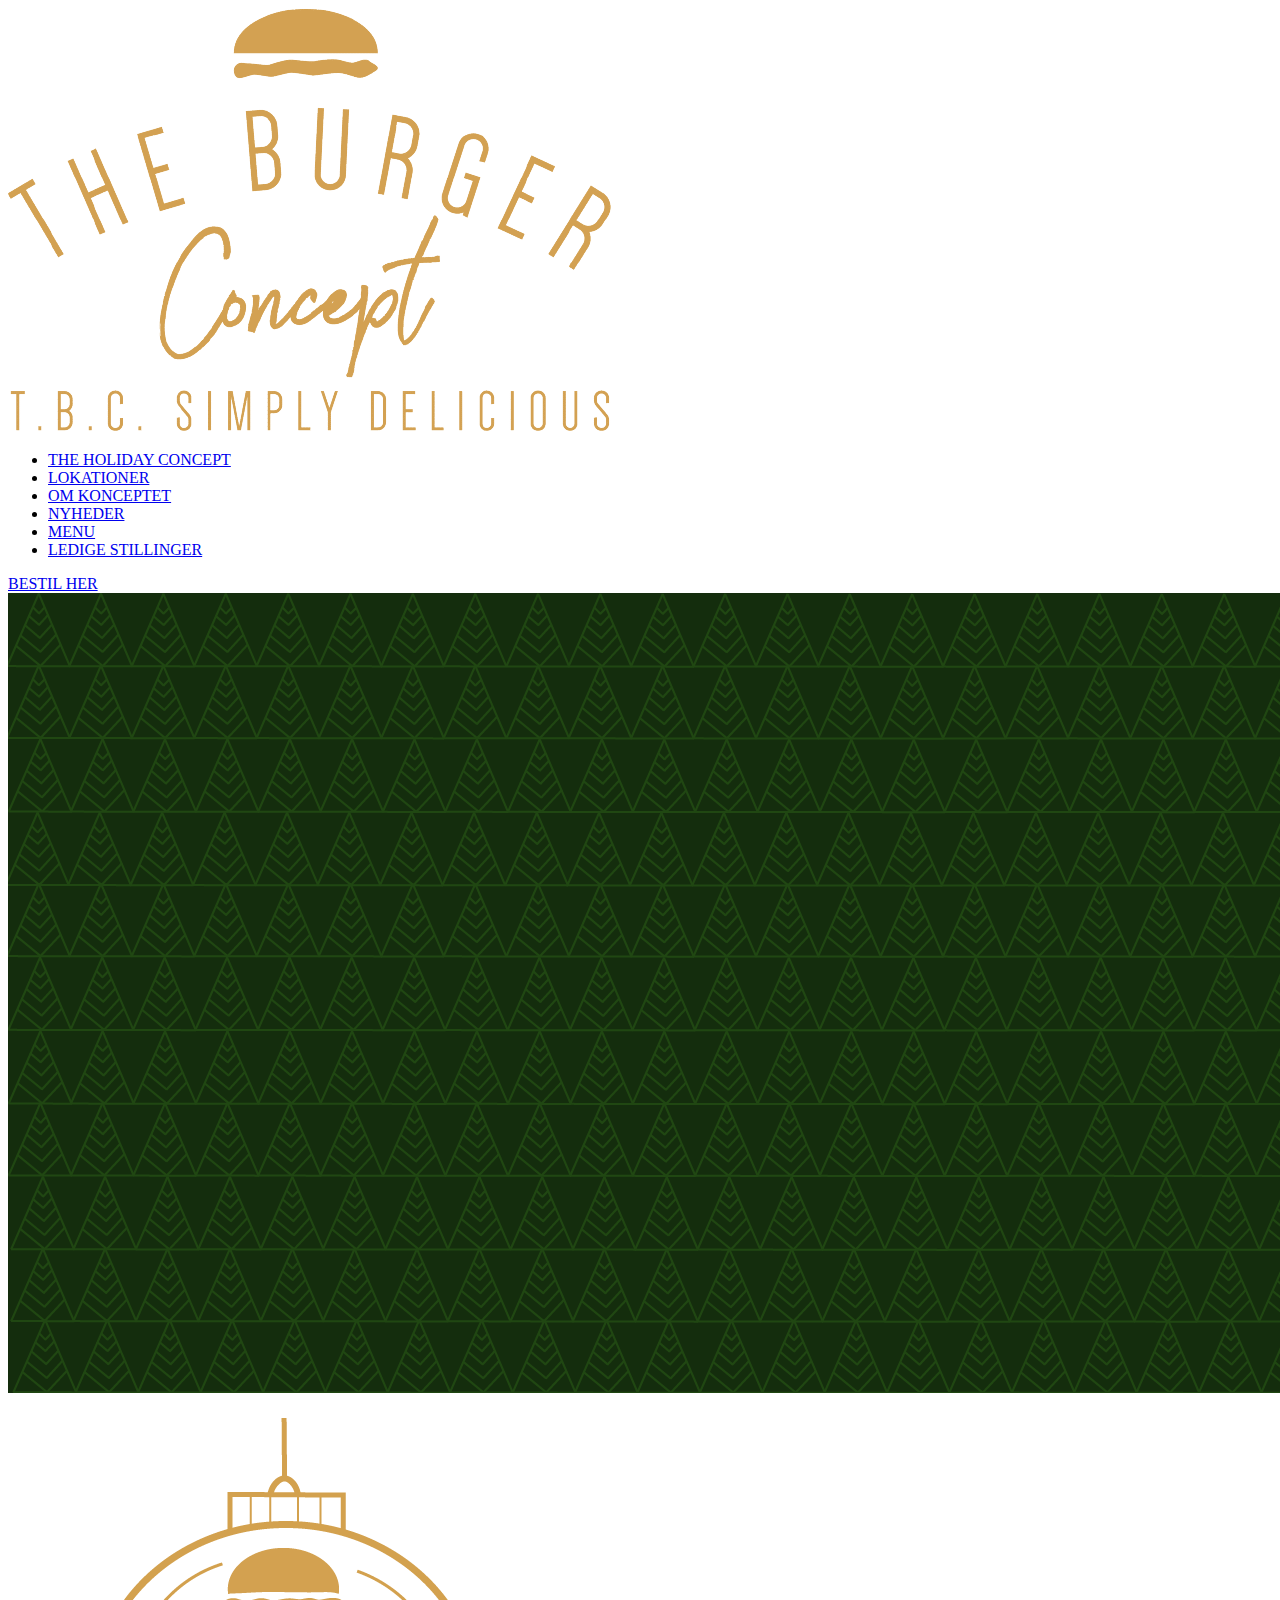
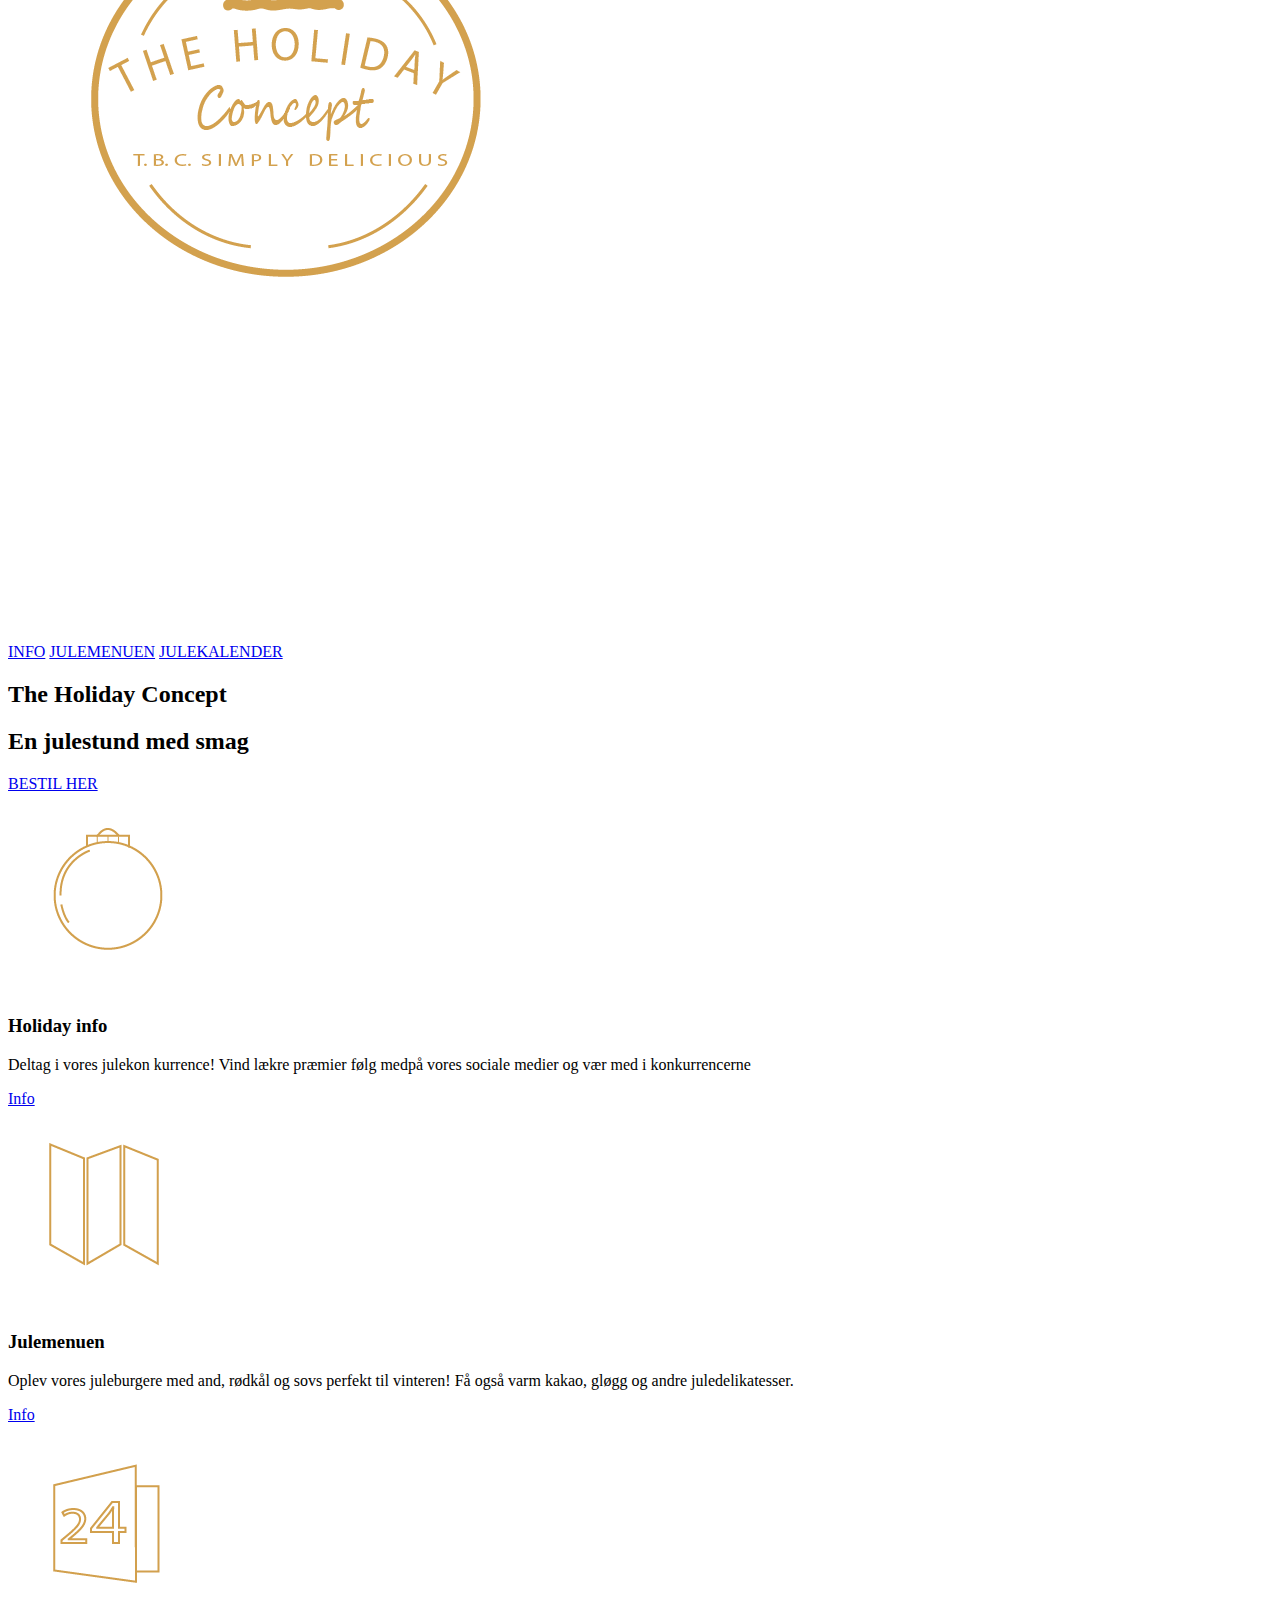
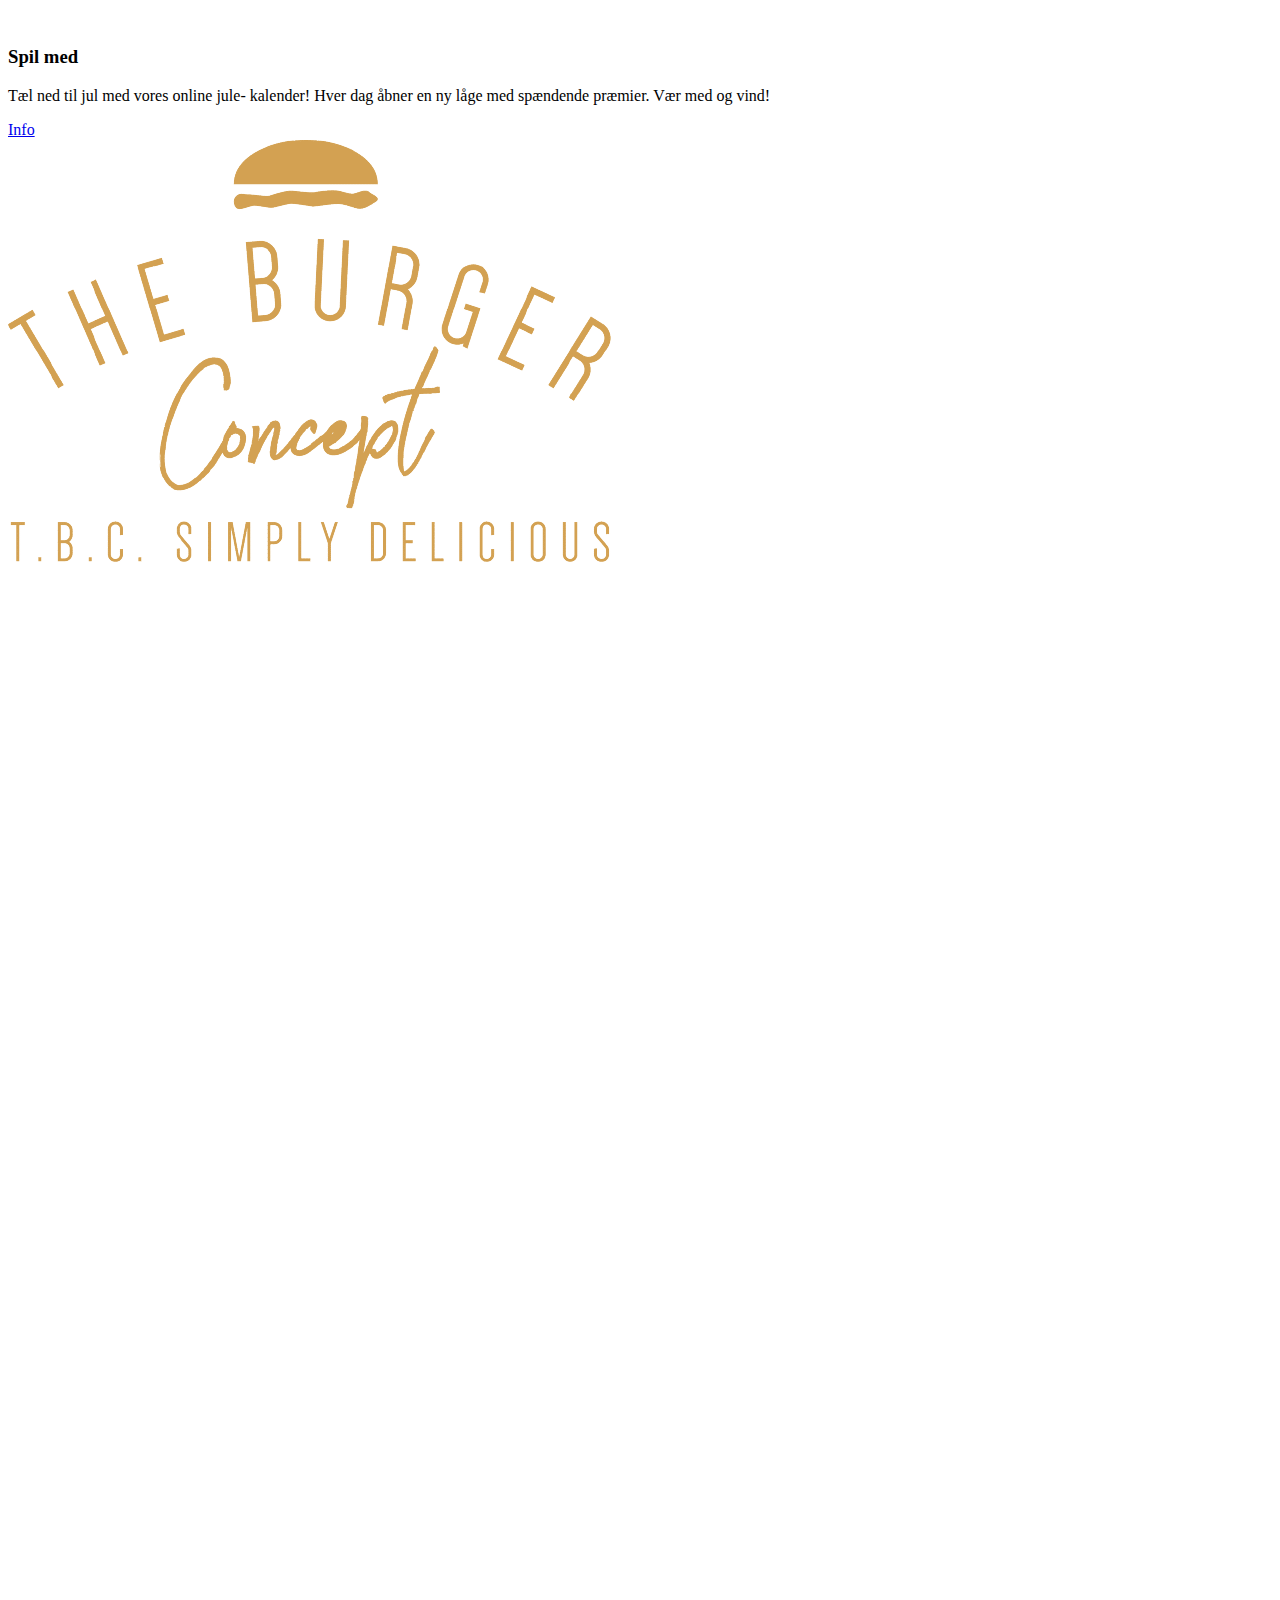
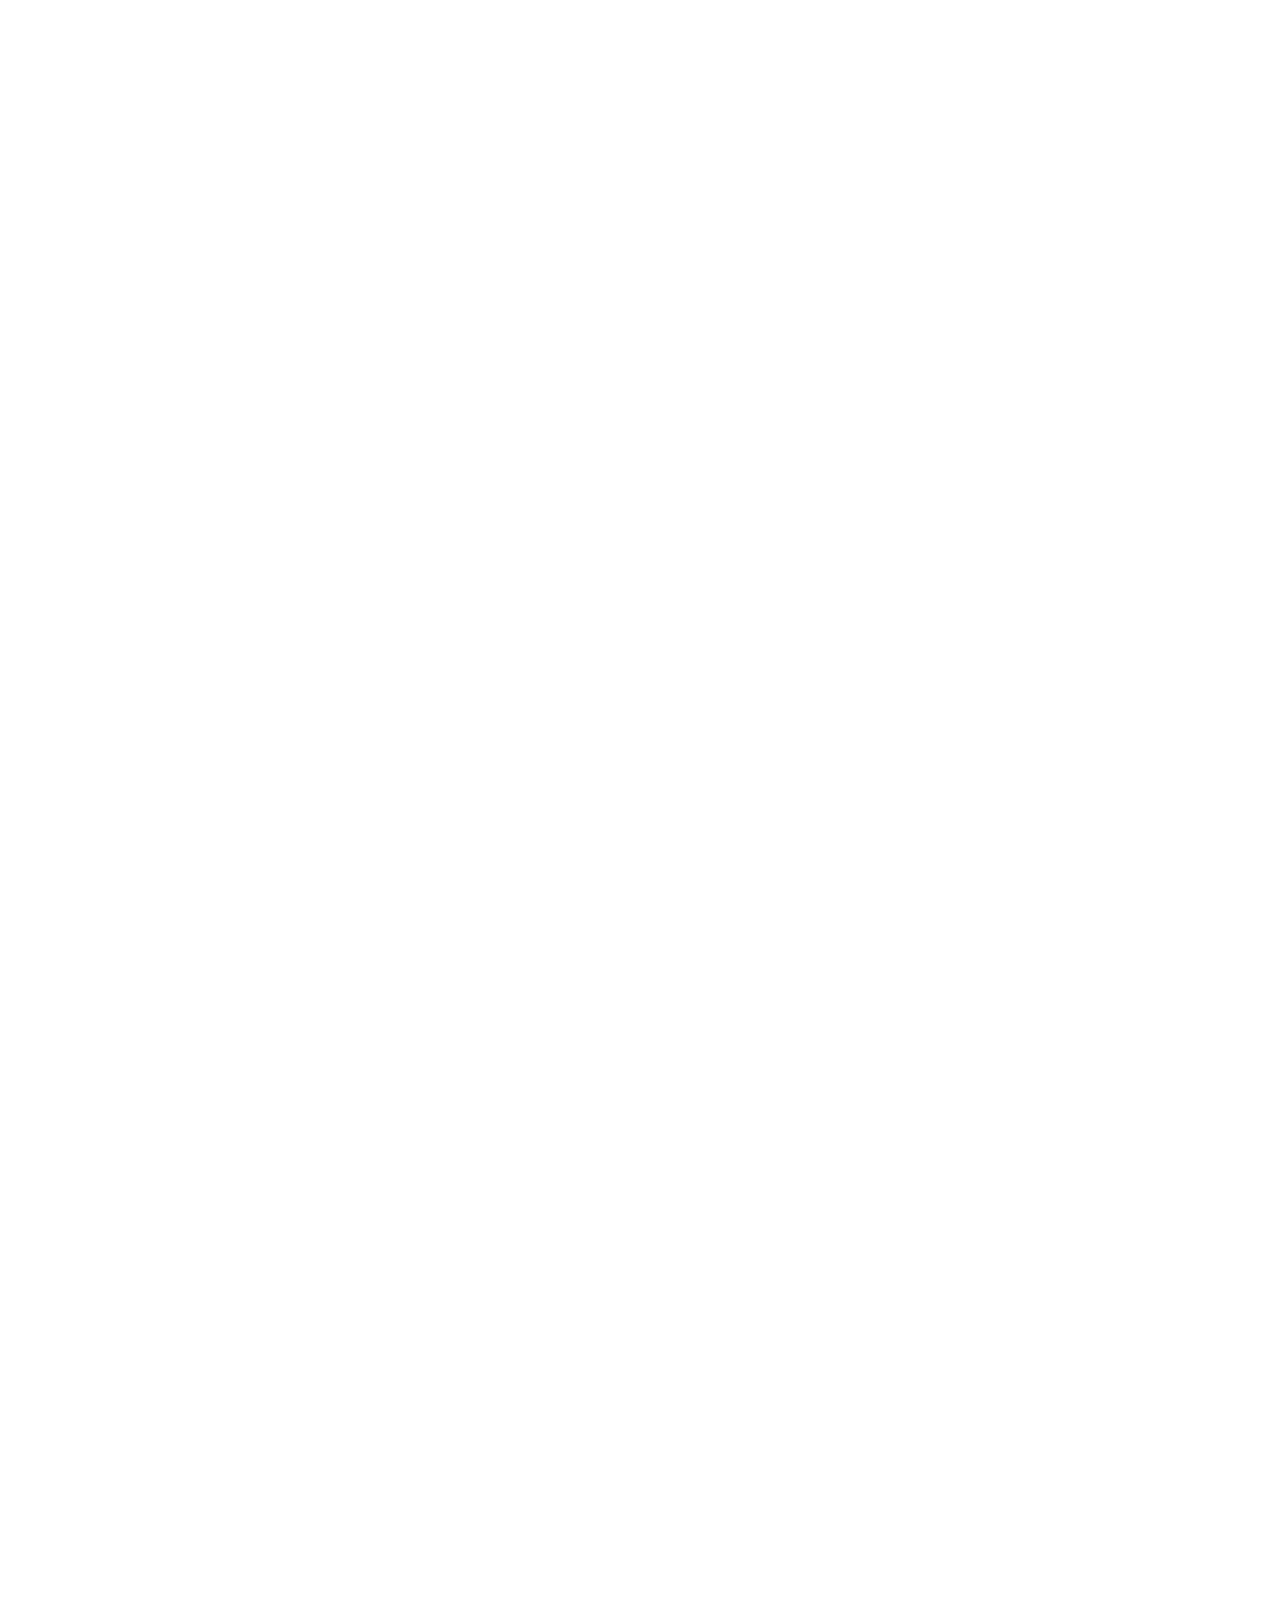
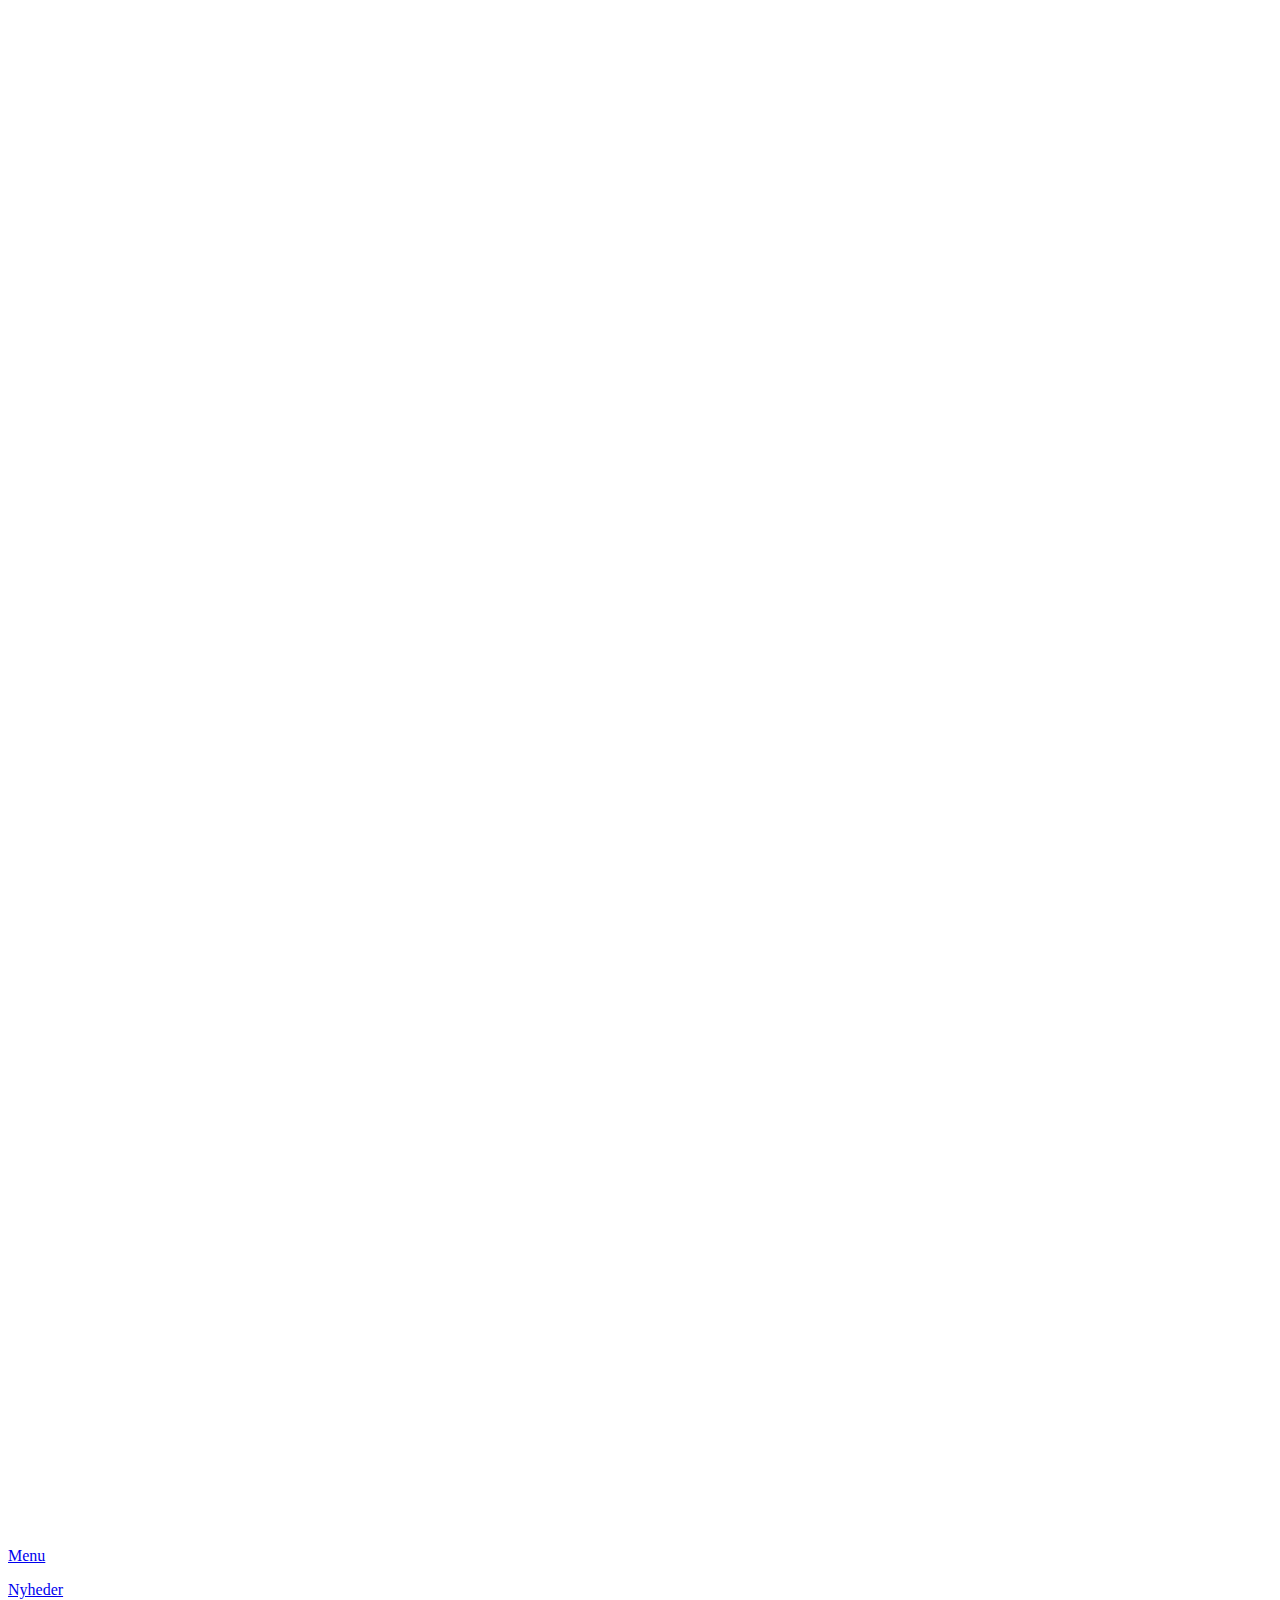
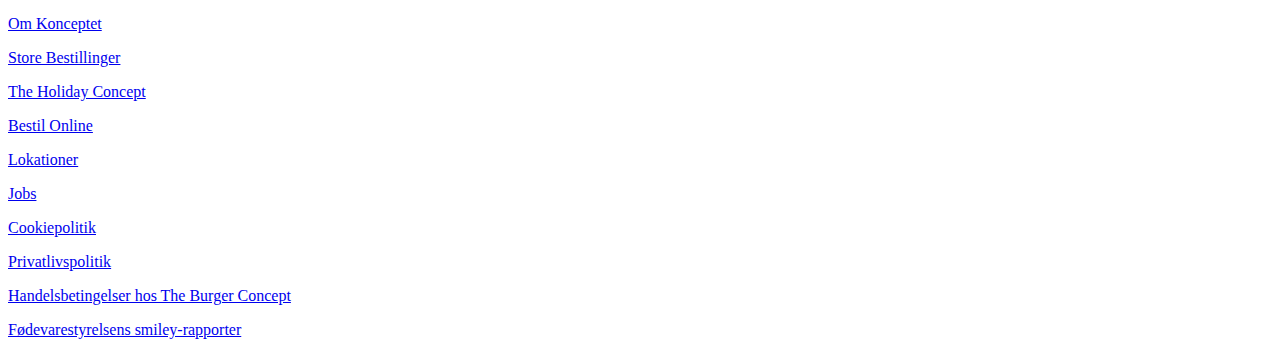
==== index.html @ b1e3b663 "fontfamily" ====
<!DOCTYPE html>
<html lang="da">
  <head>
    <meta charset="UTF-8" />
    <meta name="viewport" content="width=device-width, initial-scale=1.0" />
    <title>The Holiday Concept</title>
    <link rel="stylesheet" href="css/nav.css" />
    <link rel="stylesheet" href="css/footer.css" />
    <link rel="stylesheet" href="css/styles.css" />
    <link href="https://fonts.googleapis.com/css2?family=Great+Vibes&display=swap" rel="stylesheet"> 
    <link rel="icon" type="image/x-icon" href="img/fav.ico">
  </head>
  <body>
    <nav class="navbar">
      <article class="logo">
        <img src="img/tbc-Logo.png" alt="The Burger Concept Logo" />
      </article>
      <ul class="nav-links">
        <li><a href="index.html">THE HOLIDAY CONCEPT</a></li>
        <li><a href="https://theburgerconcept.com/lokationer/">LOKATIONER</a></li>
        <li><a href="https://theburgerconcept.com/konceptet/">OM KONCEPTET</a></li>
        <li><a href="https://theburgerconcept.com/nyheder/">NYHEDER</a></li>
        <li><a href="https://theburgerconcept.com/menu/">MENU</a></li>
        <li><a href="https://karriere.theburgerconcept.com/">LEDIGE STILLINGER</a></li>
      </ul>
      <a href="https://theburgerconcept.com/bestil-online/" class="order-button">BESTIL HER</a>
    </nav>
    <article class="juletrae-og-julekugle">
      <img
        src="img/baggrund-tre.png"
        alt="juletraesbaggrund"
        class="juletrae"
      />
      <img src="img/thc-logo.png" alt="julekuglelogo" class="julekugle" />
      <aside class="overlay-text">
        <a href="html/info.html">INFO</a>
        <a href="html/menu.html">JULEMENUEN</a>
        <a href="html/julekalender.html">JULEKALENDER</a>
      </aside>
    </article>
    <main>
      <article class="overskrift">
        <h2>The Holiday Concept</h2>
        <h2 class="h2-button">En julestund med smag</h2>
          <aside class="button-container">
          <a href="https://theburgerconcept.com/bestil-online/" class="order-button2">BESTIL HER</a>
          </aside>
      </article>
      <section>
        <article class="box">
          <img src="img/julekugle-logo.png" alt="julekugle" class="icon" />
          <h3>Holiday info</h3>
          <p>
            Deltag i vores julekon kurrence! Vind lækre præmier følg medpå vores
            sociale medier og vær med i konkurrencerne
          </p>
          <a href="html/info.html" class="knap">Info</a>
        </article>

        <article class="box">
          <img src="img/menukort-logo.png" alt="menukort" class="icon" />
          <h3>Julemenuen</h3>
          <p>
            Oplev vores juleburgere med and, rødkål og sovs perfekt til
            vinteren! Få også varm kakao, gløgg og andre juledelikatesser.
          </p>
          <a href="html/menu.html" class="knap">Info</a>
        </article>

        <article class="box">
          <img
            src="img/kalenderlaage-logo.png"
            alt="julekalender"
            class="icon"
          />
          <h3>Spil med</h3>
          <p>
            Tæl ned til jul med vores online jule- kalender! Hver dag åbner en
            ny låge med spændende præmier. Vær med og vind!
          </p>
          <a href="html/julekalender.html" class="knap">Info</a>
        </article>
      </section>
    </main>

    <footer>
      <section class="footer">
        <section class="footer-img">
          <img
            class="tbc-logo"
            src="img/tbc-Logo.png"
            alt="The burger concepts logo"
          />
          <section class="icon-group">
            <a href="https://www.facebook.com/theburgerconcept"
              ><img
                class="icons"
                src="img/facebook-brands-solid.svg"
                alt="facebook"
            /></a>

            <a href="https://www.instagram.com/theburgerconcept/"
              ><img
                class="icons"
                src="img/instagram-brands-solid.svg"
                alt="instagram"
            /></a>

            <a href="https://www.tiktok.com/@theburgerconceptdk"
              ><img
                class="icons"
                src="img/tiktok-brands-solid.svg"
                alt="tik tok"
            /></a>
          </section>
        </section>

        <section class="footer-links">
          <p><a href="https://theburgerconcept.com/menu/">Menu</a></p>
          <p><a href="https://theburgerconcept.com/nyheder/">Nyheder</a></p>
          <p>
            <a href="https://theburgerconcept.com/konceptet/">Om Konceptet</a>
          </p>
          <p>
            <a href="https://theburgerconcept.com/mad-ud-af-huset/"
              >Store Bestillinger</a
            >
          </p>
        </section>

        <section class="footer-links">
          <p><a href="landingpage.html">The Holiday Concept</a></p>
          <p>
            <a href="https://theburgerconcept.com/bestil-online/"
              >Bestil Online</a
            >
          </p>
          <p>
            <a href="https://theburgerconcept.com/lokationer/">Lokationer</a>
          </p>
          <p><a href="https://karriere.theburgerconcept.com/">Jobs</a></p>
        </section>

        <section class="footer-links footer-links3">
          <p>
            <a href="https://theburgerconcept.com/cookiepolitik/"
              >Cookiepolitik</a
            >
          </p>
          <p>
            <a href="https://theburgerconcept.com/privatlivspolitik/"
              >Privatlivspolitik</a
            >
          </p>
          <p>
            <a
              href="https://theburgerconcept.com/handelsbetingelser-hos-the-burger-concept/"
              >Handelsbetingelser hos The Burger Concept</a
            >
          </p>
          <p>
            <a
              href="https://www.findsmiley.dk/Sider/Search.aspx?k=the%20burger%20concept"
              >Fødevarestyrelsens smiley-rapporter</a
            >
          </p>
        </section>
      </section>
    </footer>
  </body>
</html>
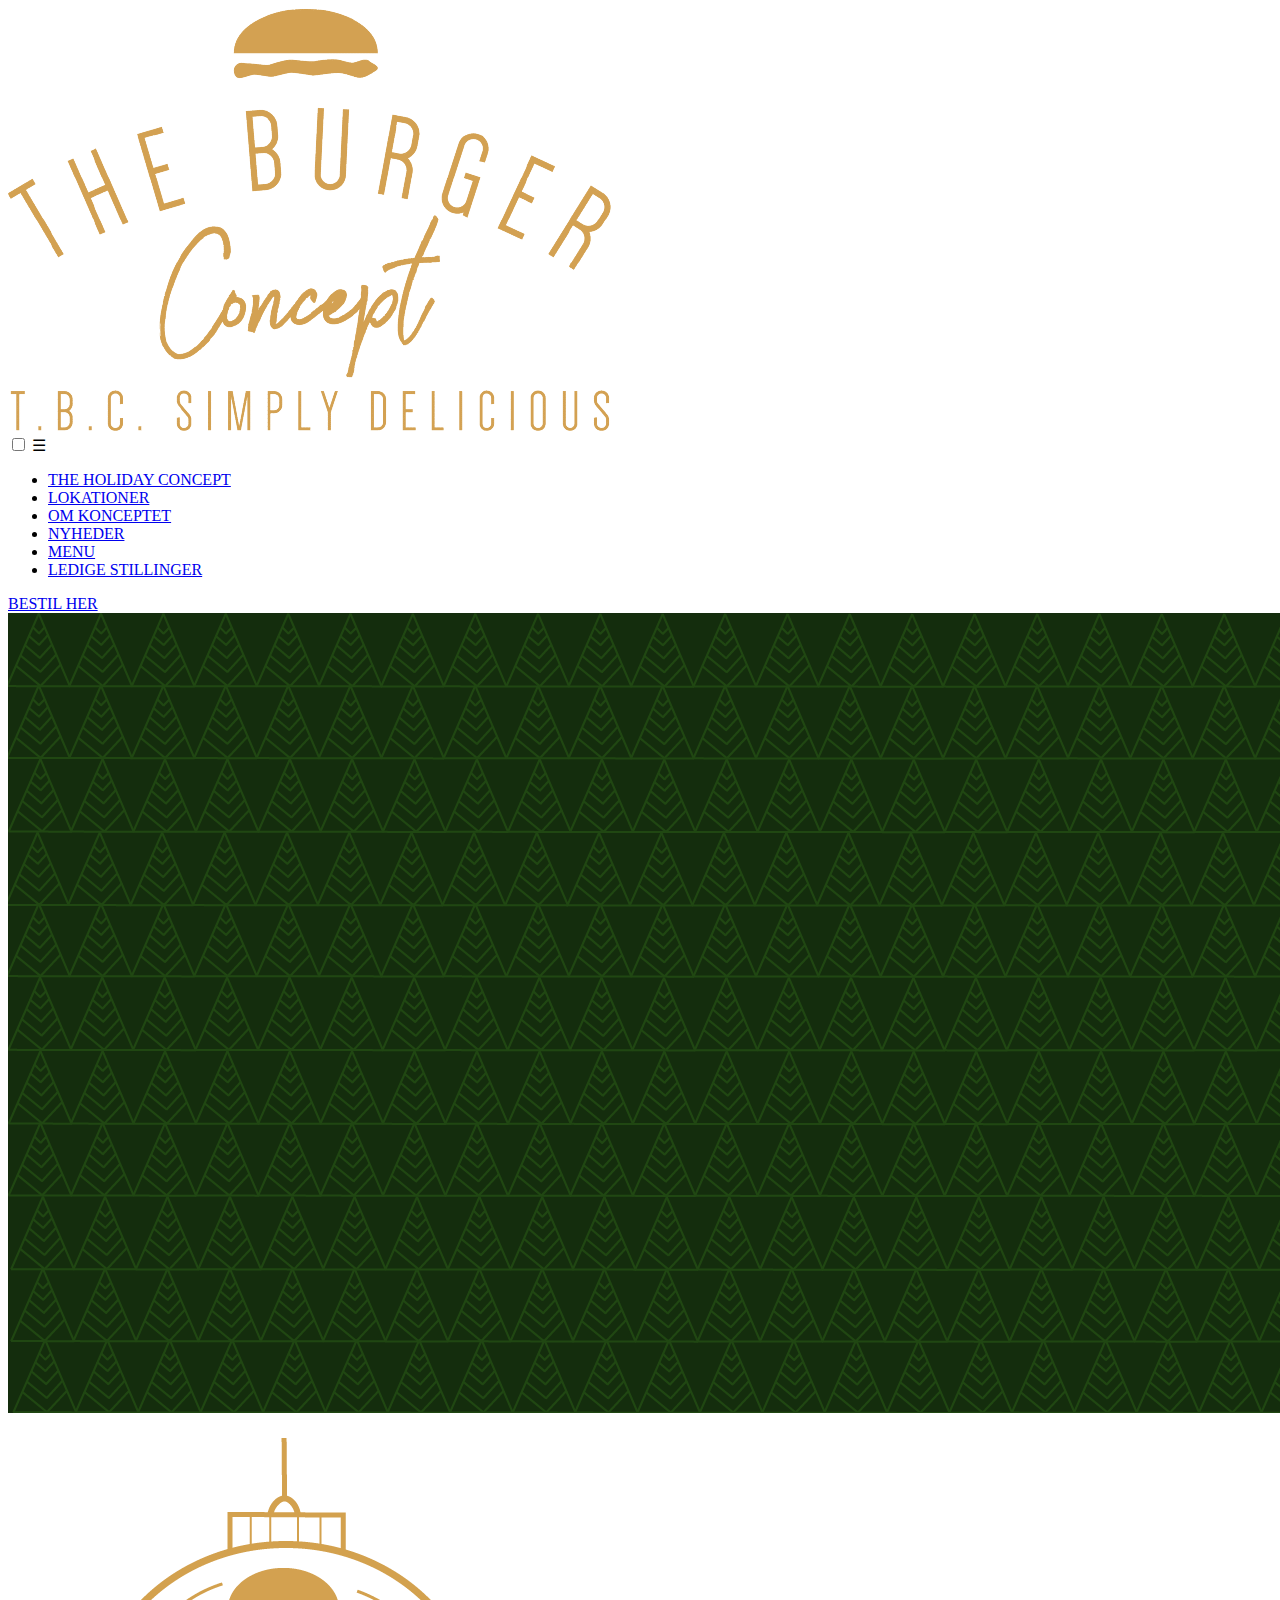
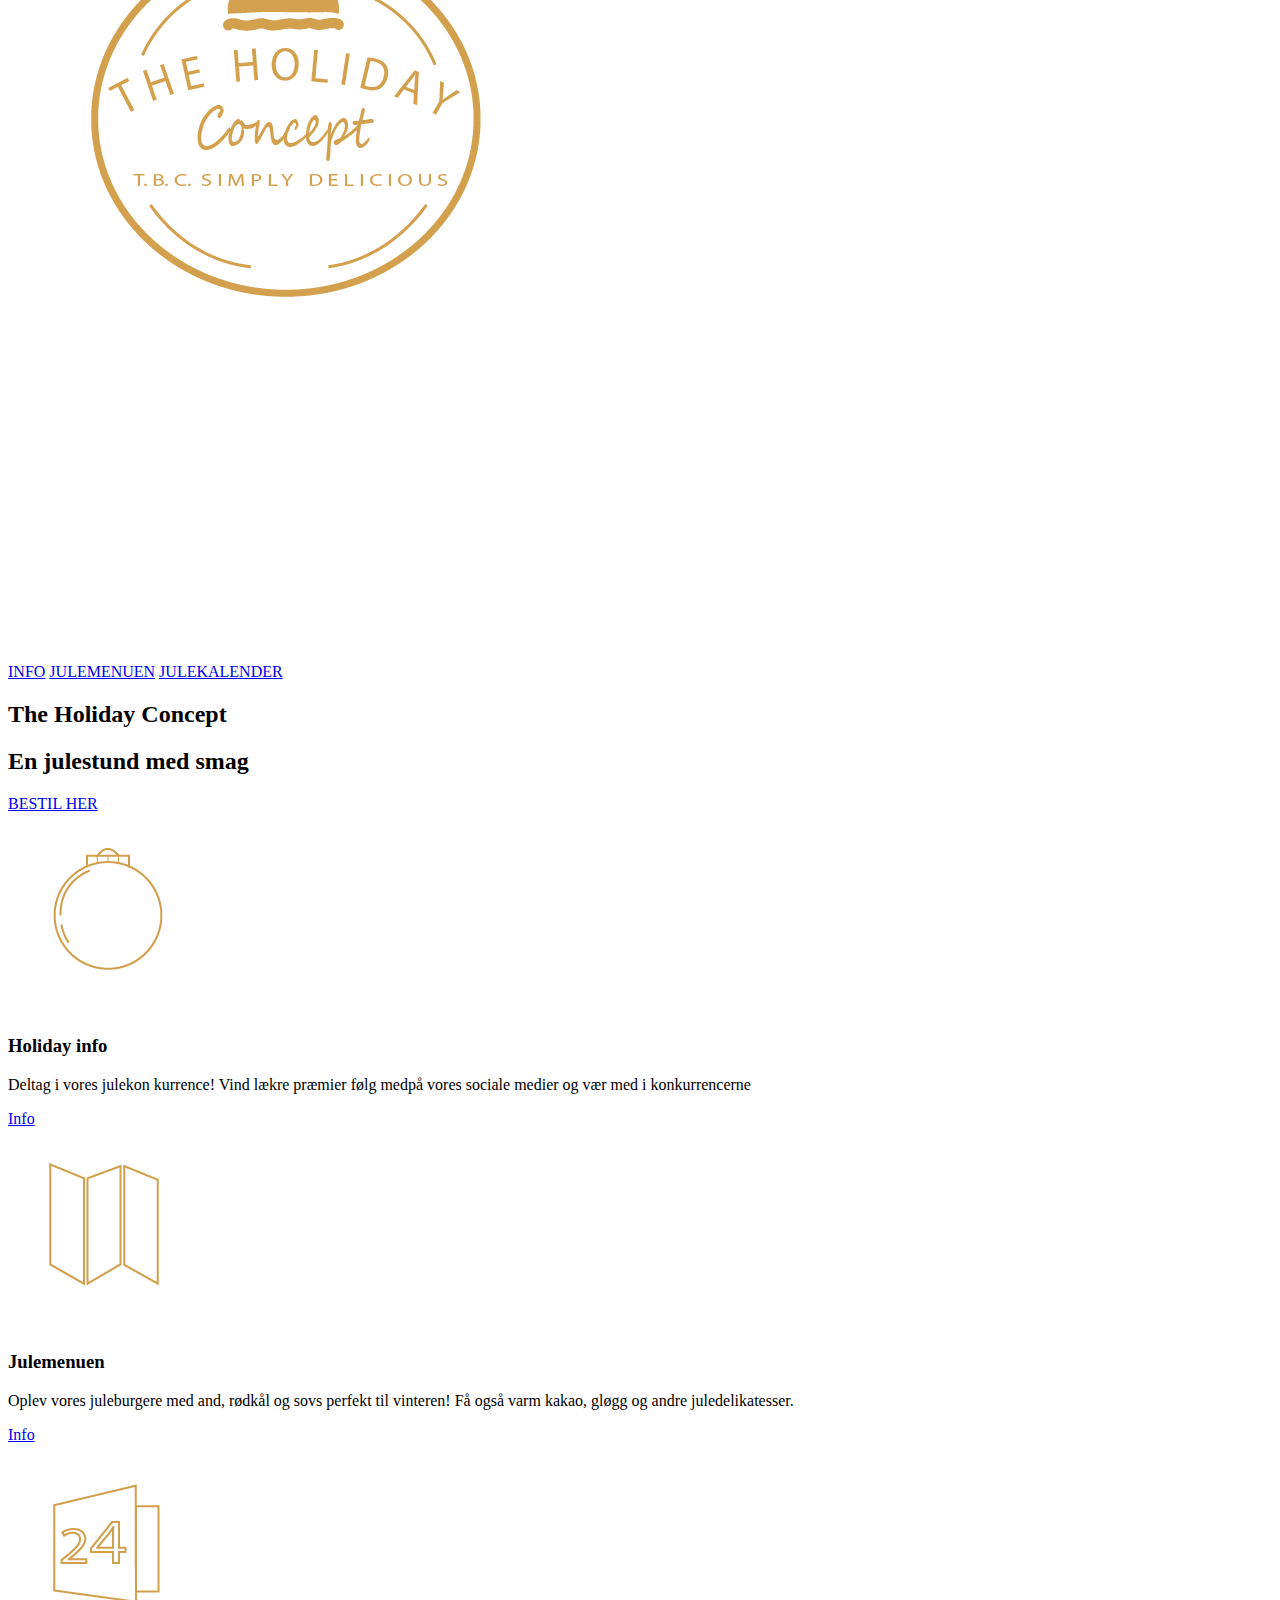
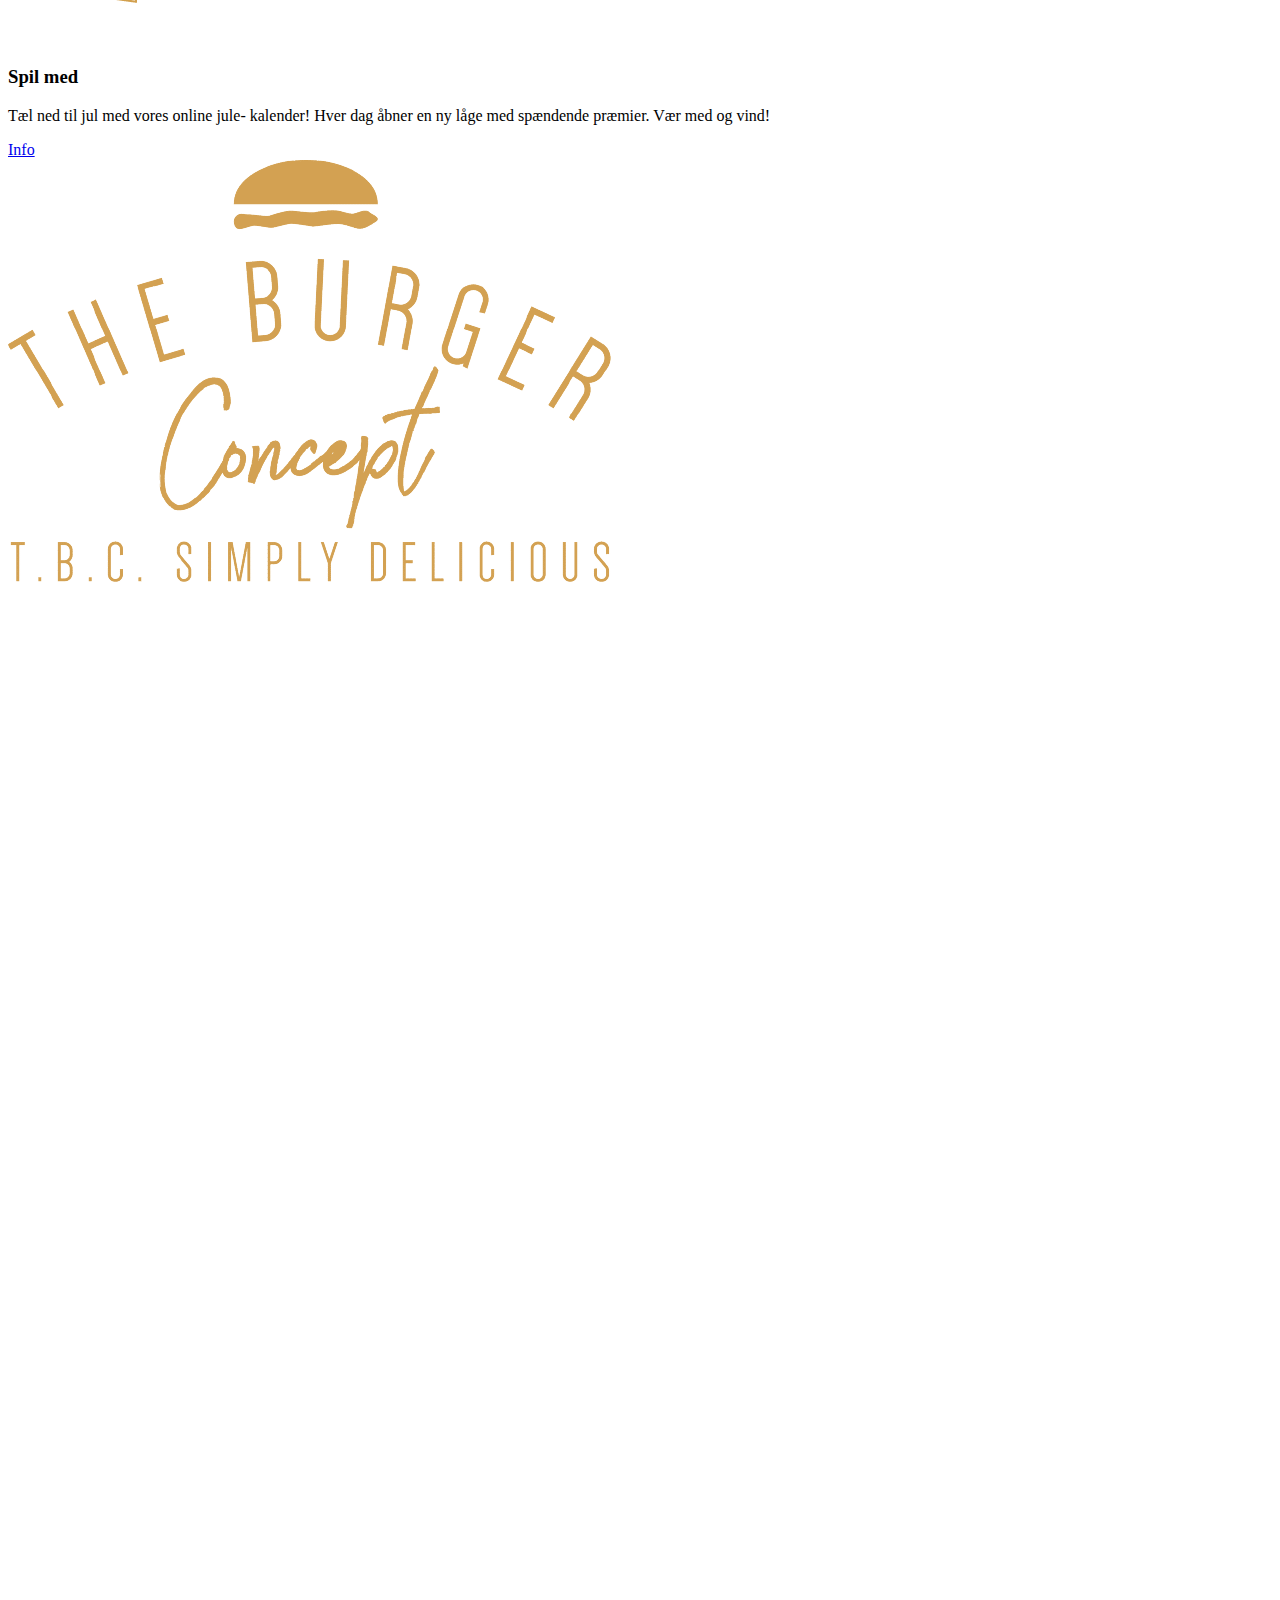
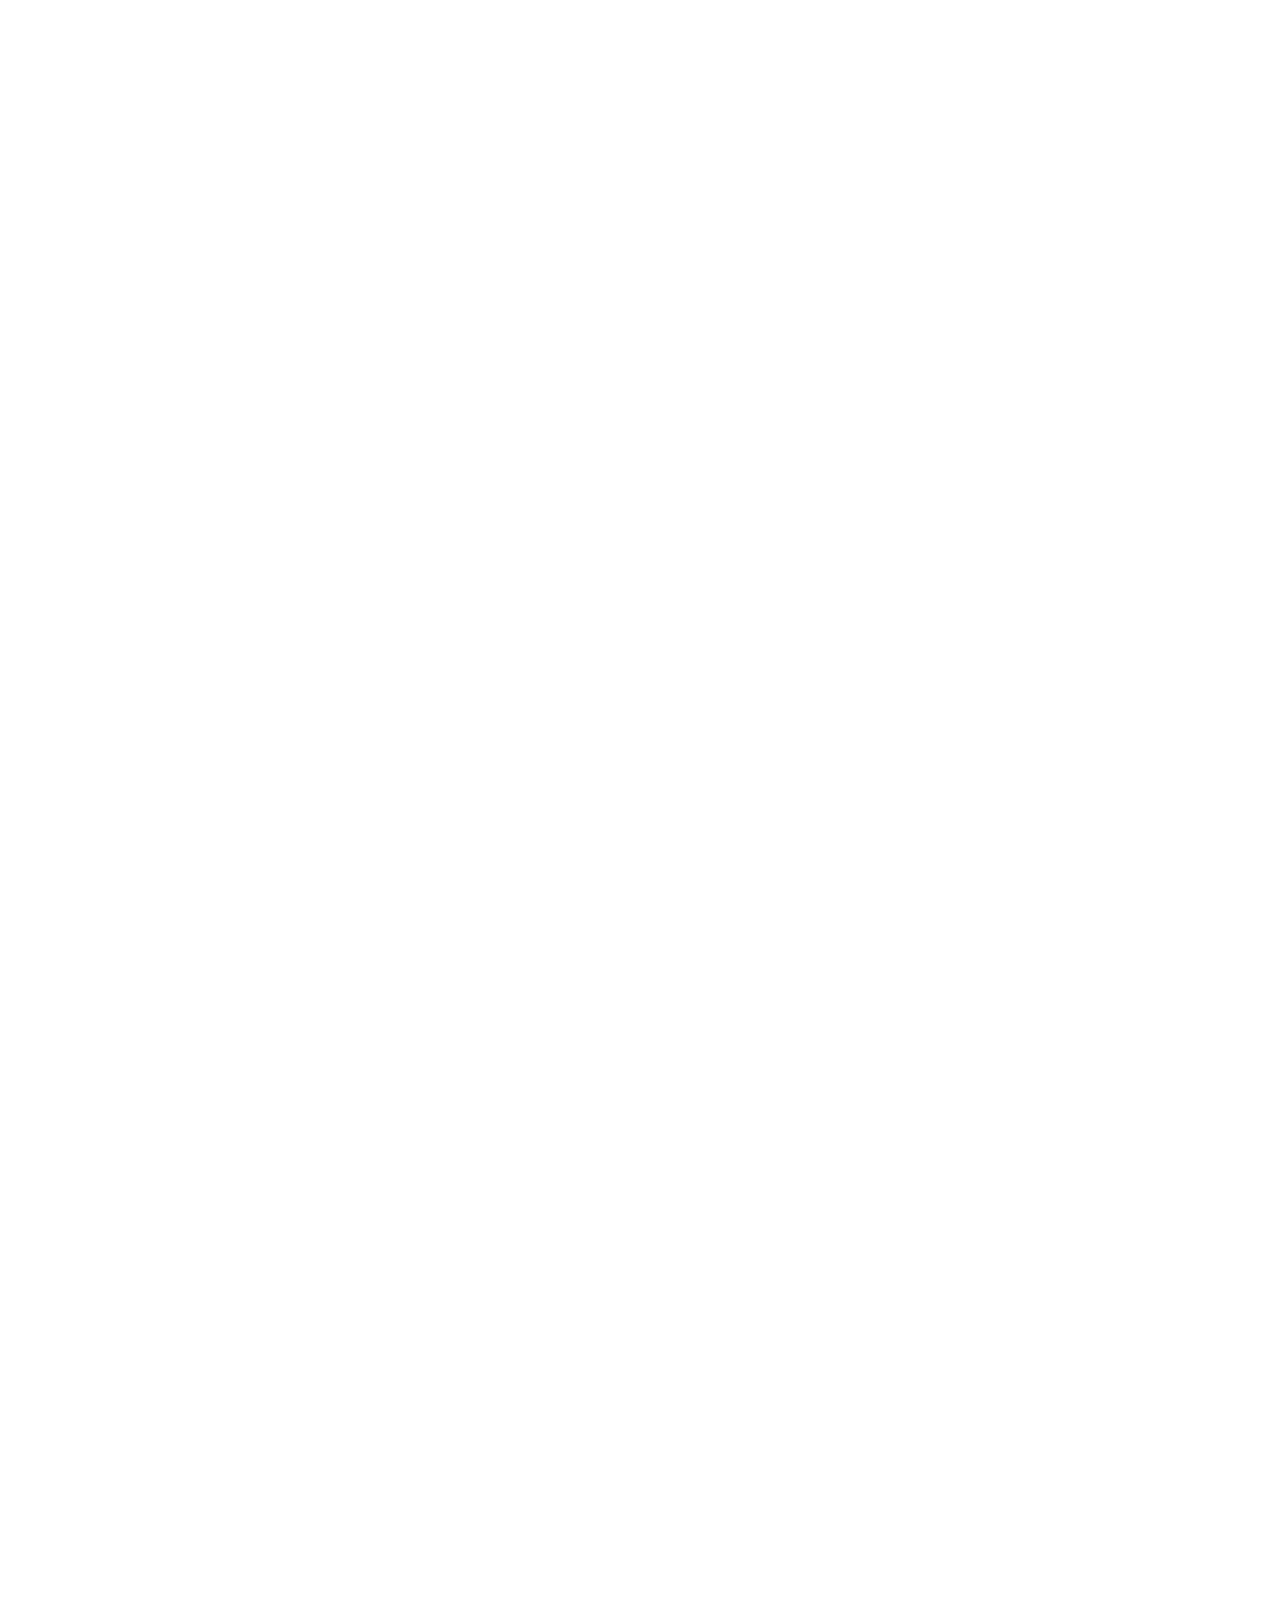
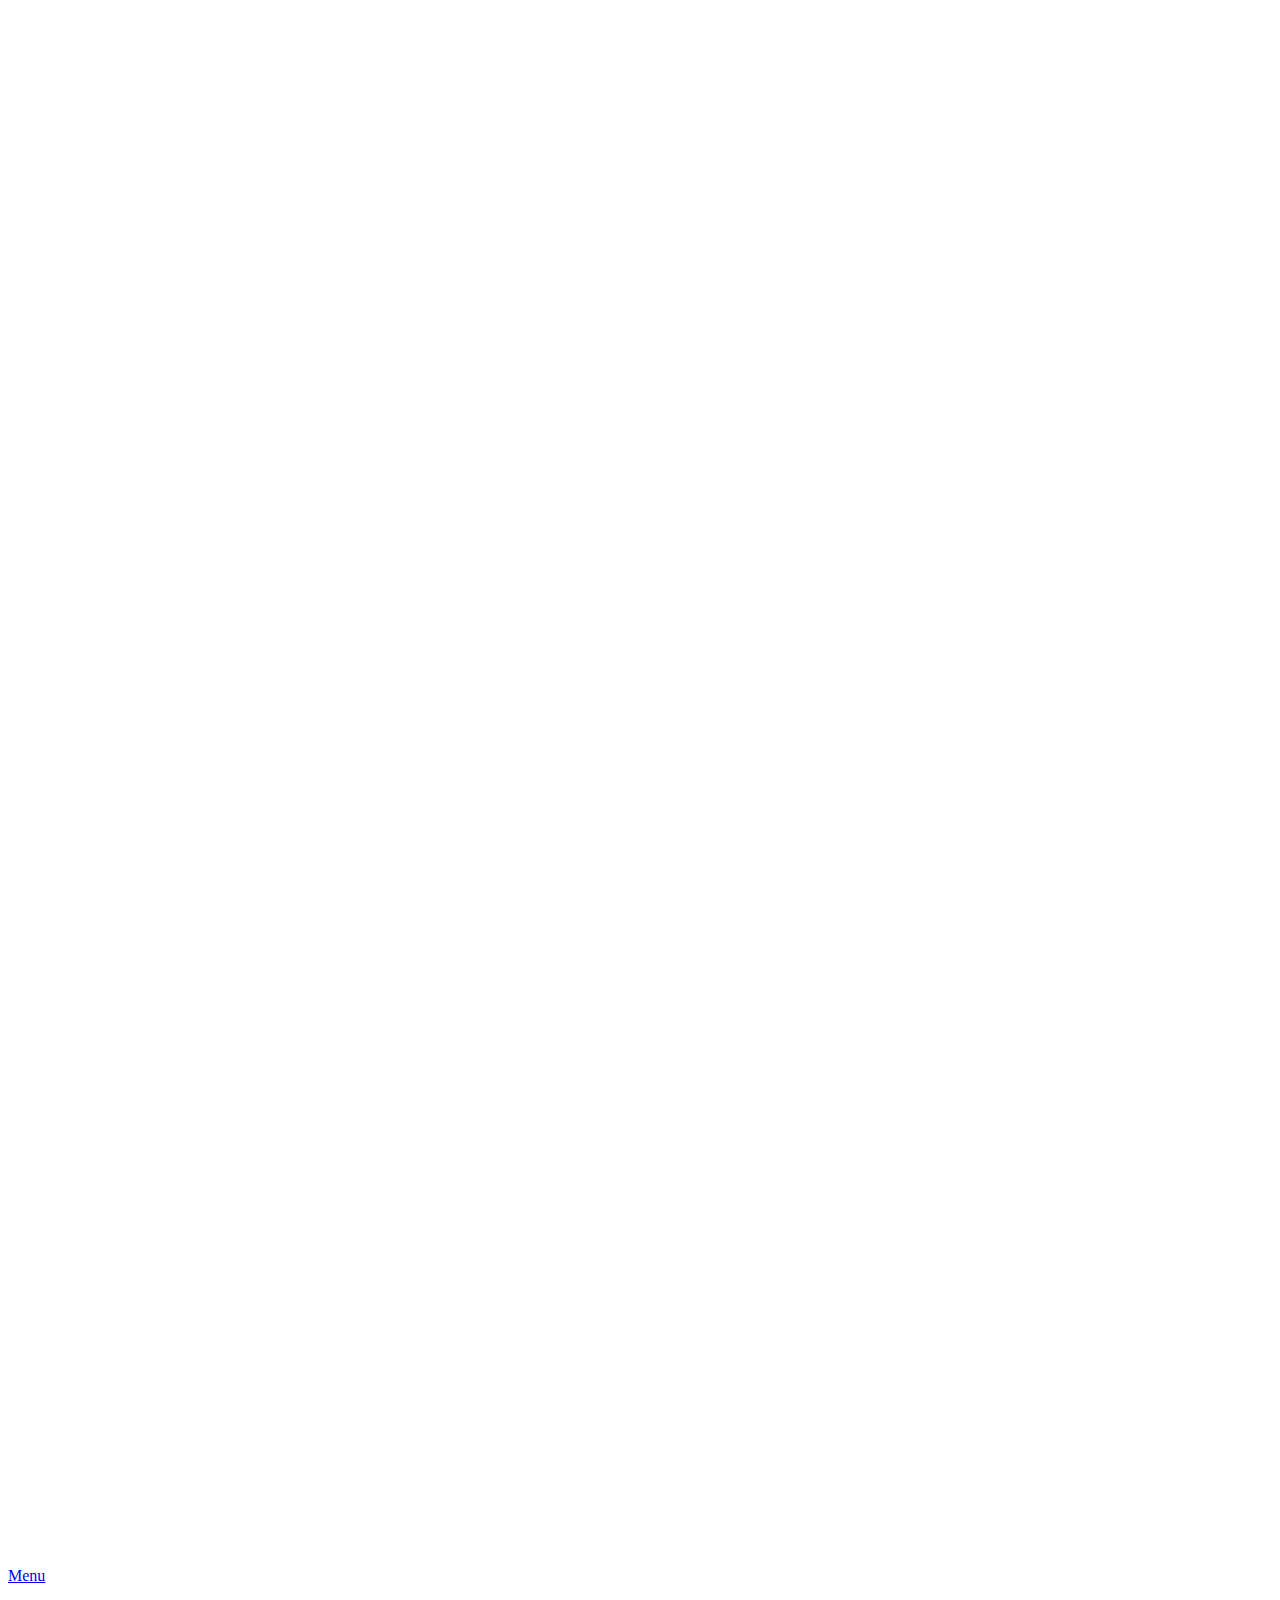
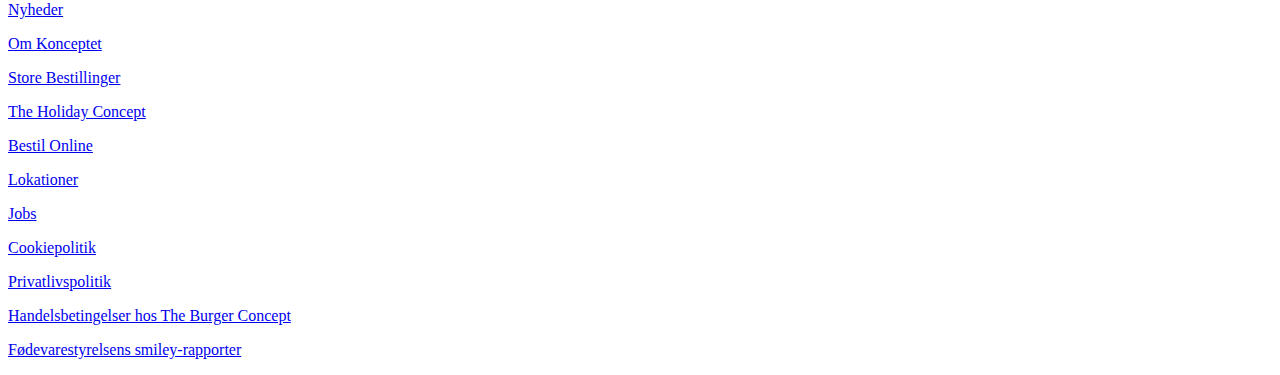
==== commit a4a6cece: "css julekugle" ====
--- a/index.html
+++ b/index.html
@@ -15,6 +15,8 @@
       <article class="logo">
         <img src="img/tbc-Logo.png" alt="The Burger Concept Logo" />
       </article>
+      <input type="checkbox" id="menu-toggle" class="menu-checkbox" /> <!--mobilmenu-->
+      <label for="menu-toggle" class="menu-icon">☰</label>
       <ul class="nav-links">
         <li><a href="index.html">THE HOLIDAY CONCEPT</a></li>
         <li><a href="https://theburgerconcept.com/lokationer/">LOKATIONER</a></li>
@@ -24,6 +26,7 @@
         <li><a href="https://karriere.theburgerconcept.com/">LEDIGE STILLINGER</a></li>
       </ul>
       <a href="https://theburgerconcept.com/bestil-online/" class="order-button">BESTIL HER</a>
+      <!--mobilmenu--> 
     </nav>
     <article class="juletrae-og-julekugle">
       <img
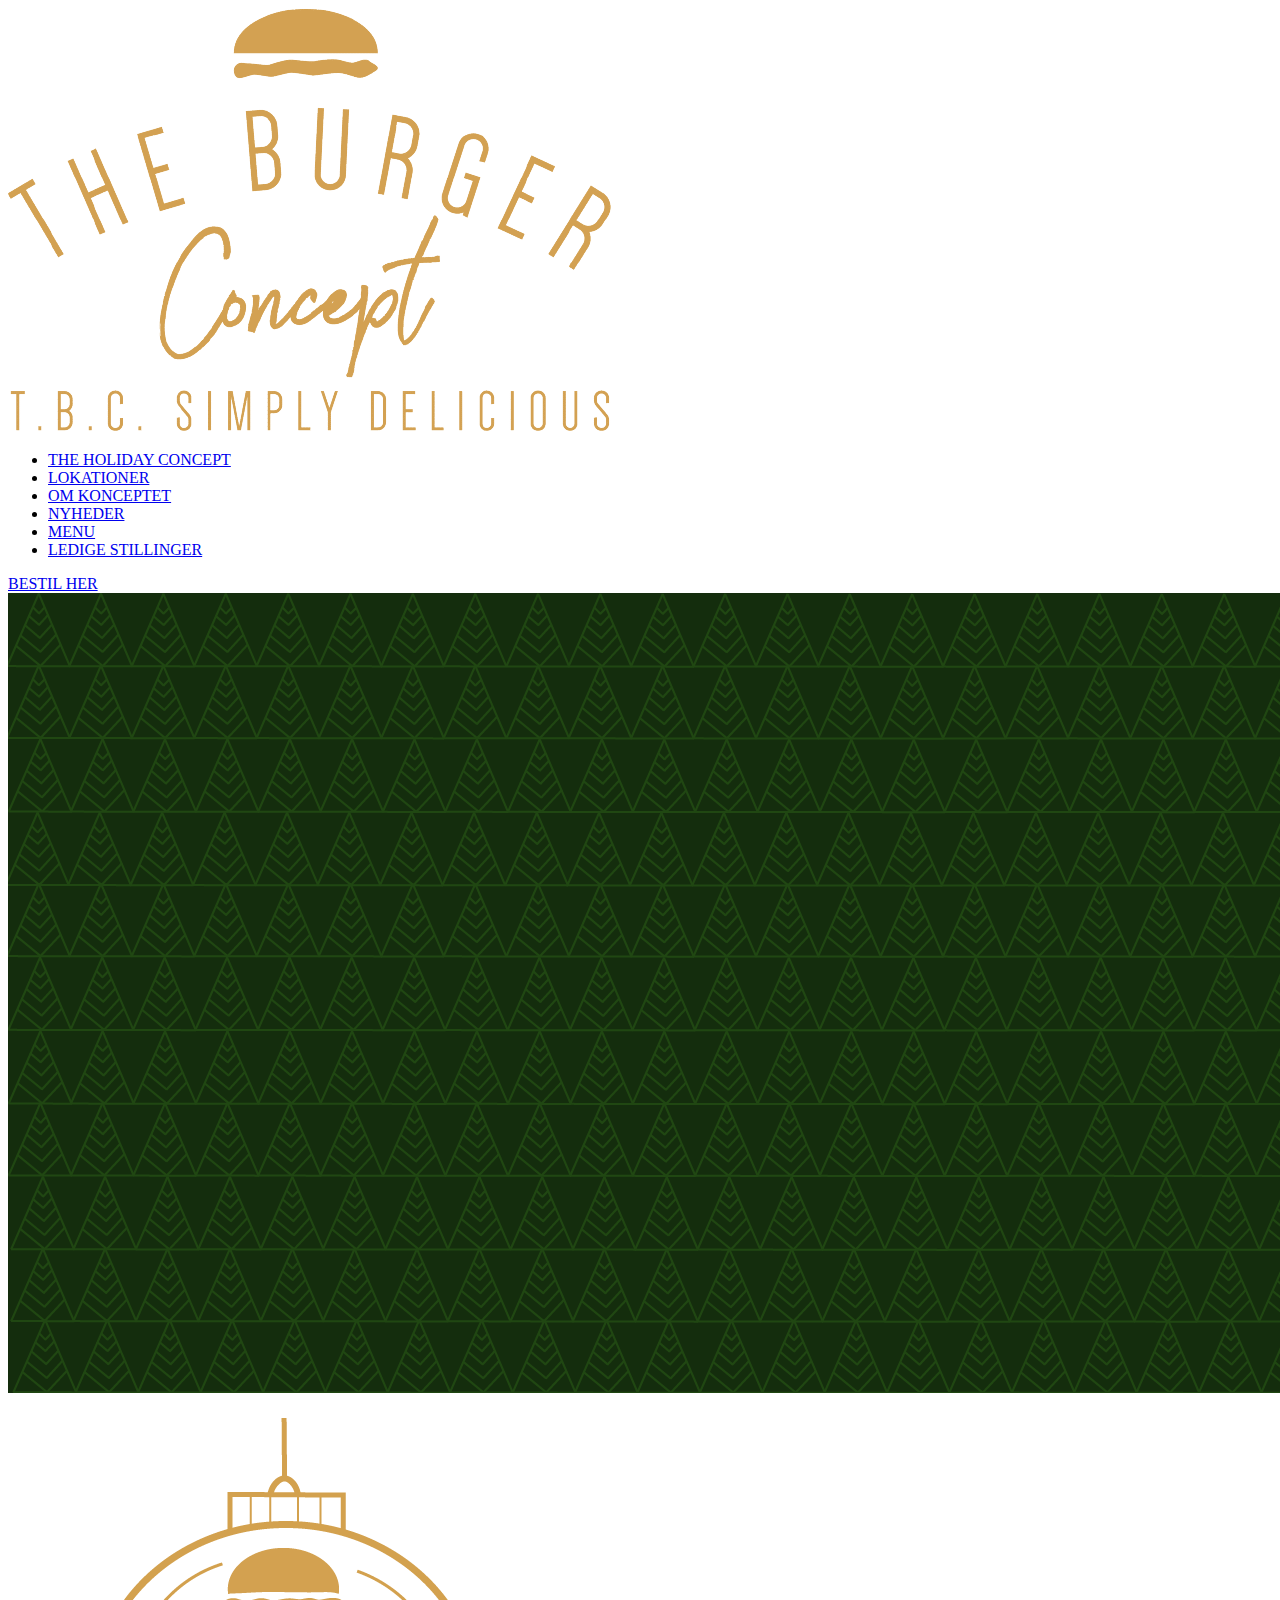
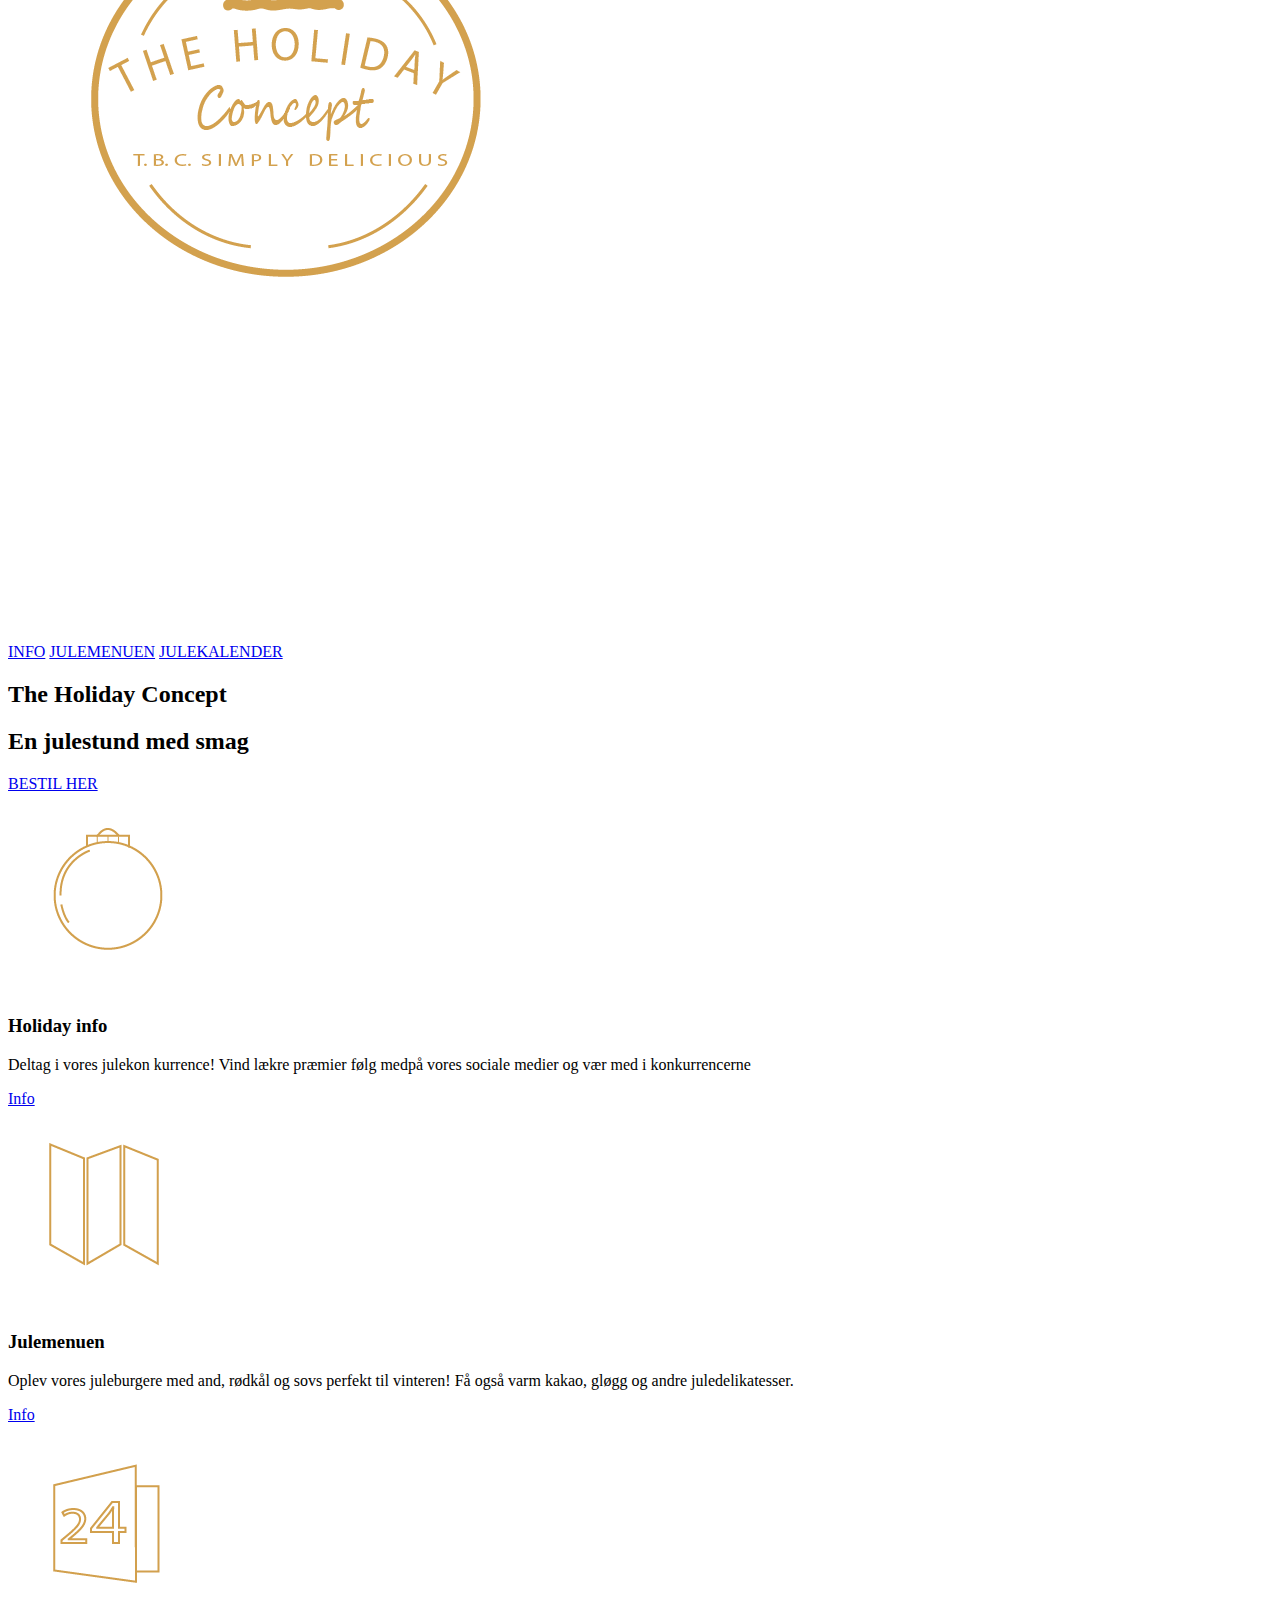
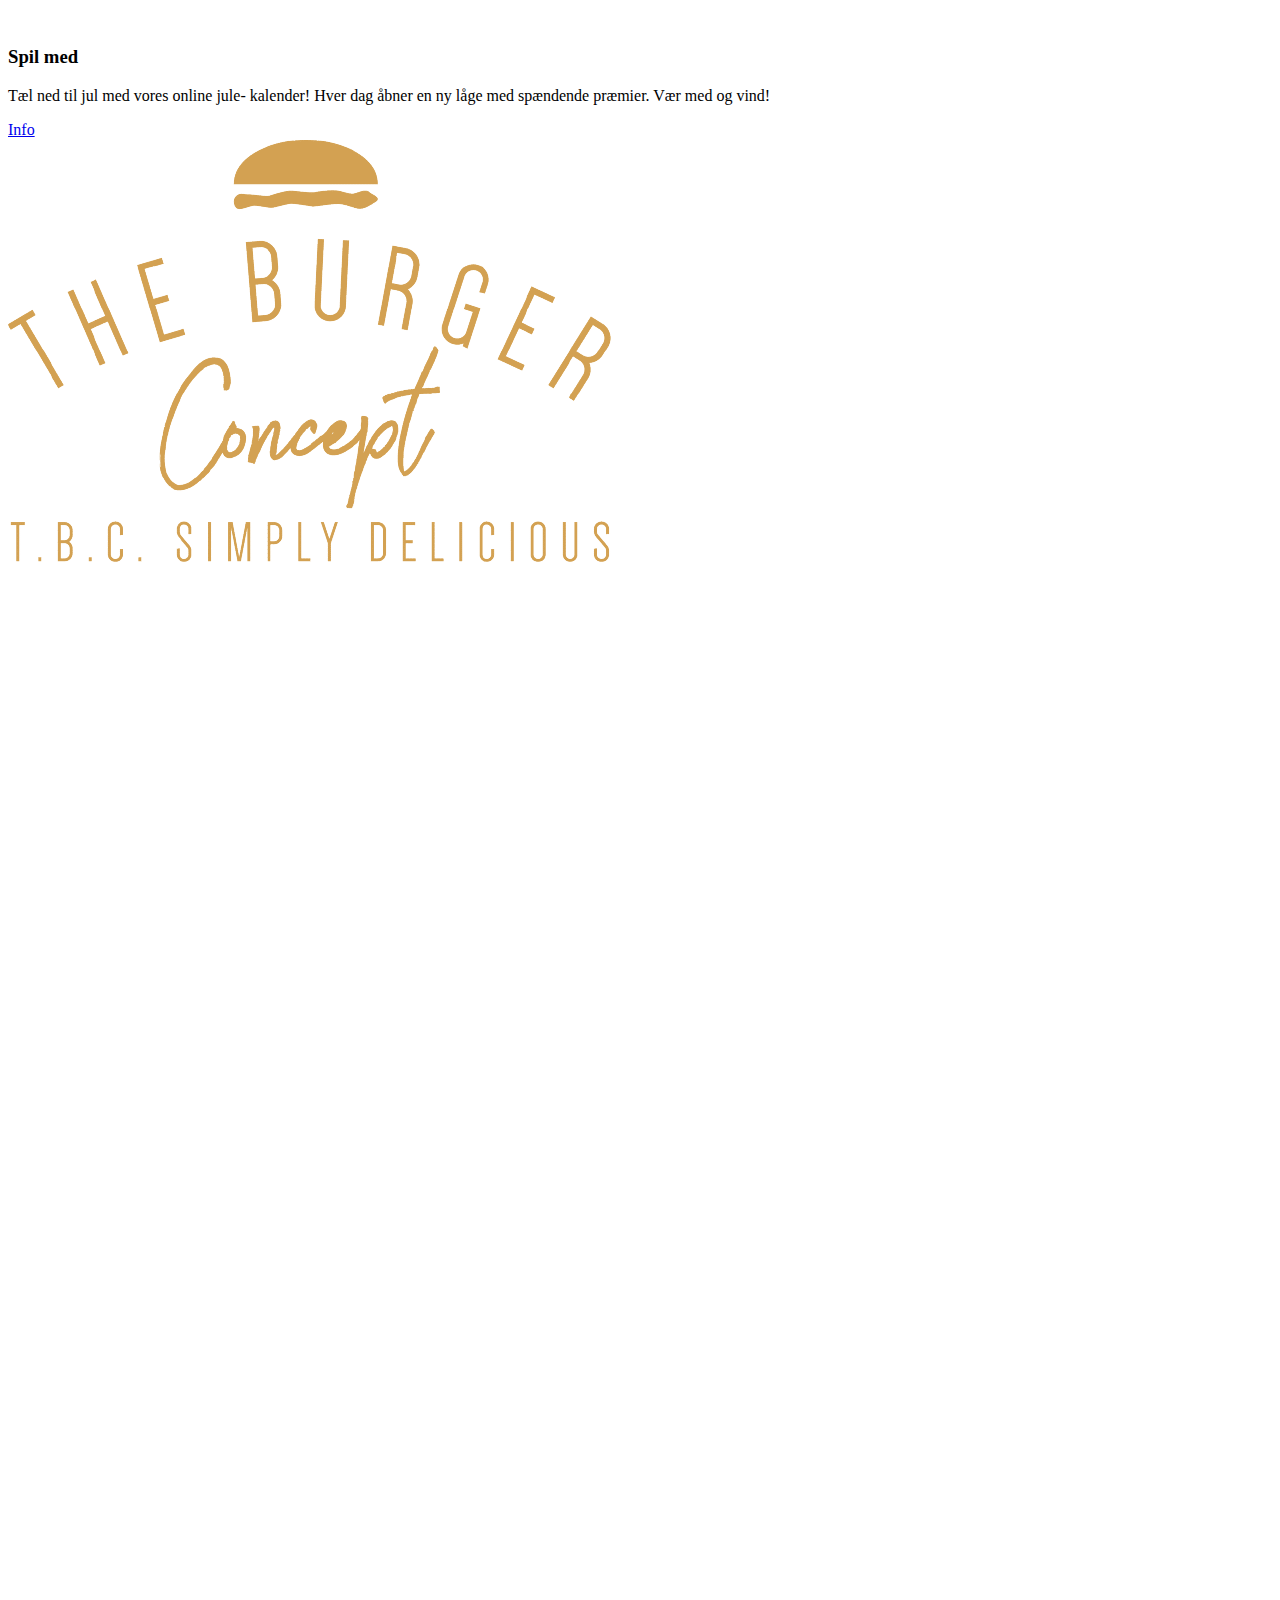
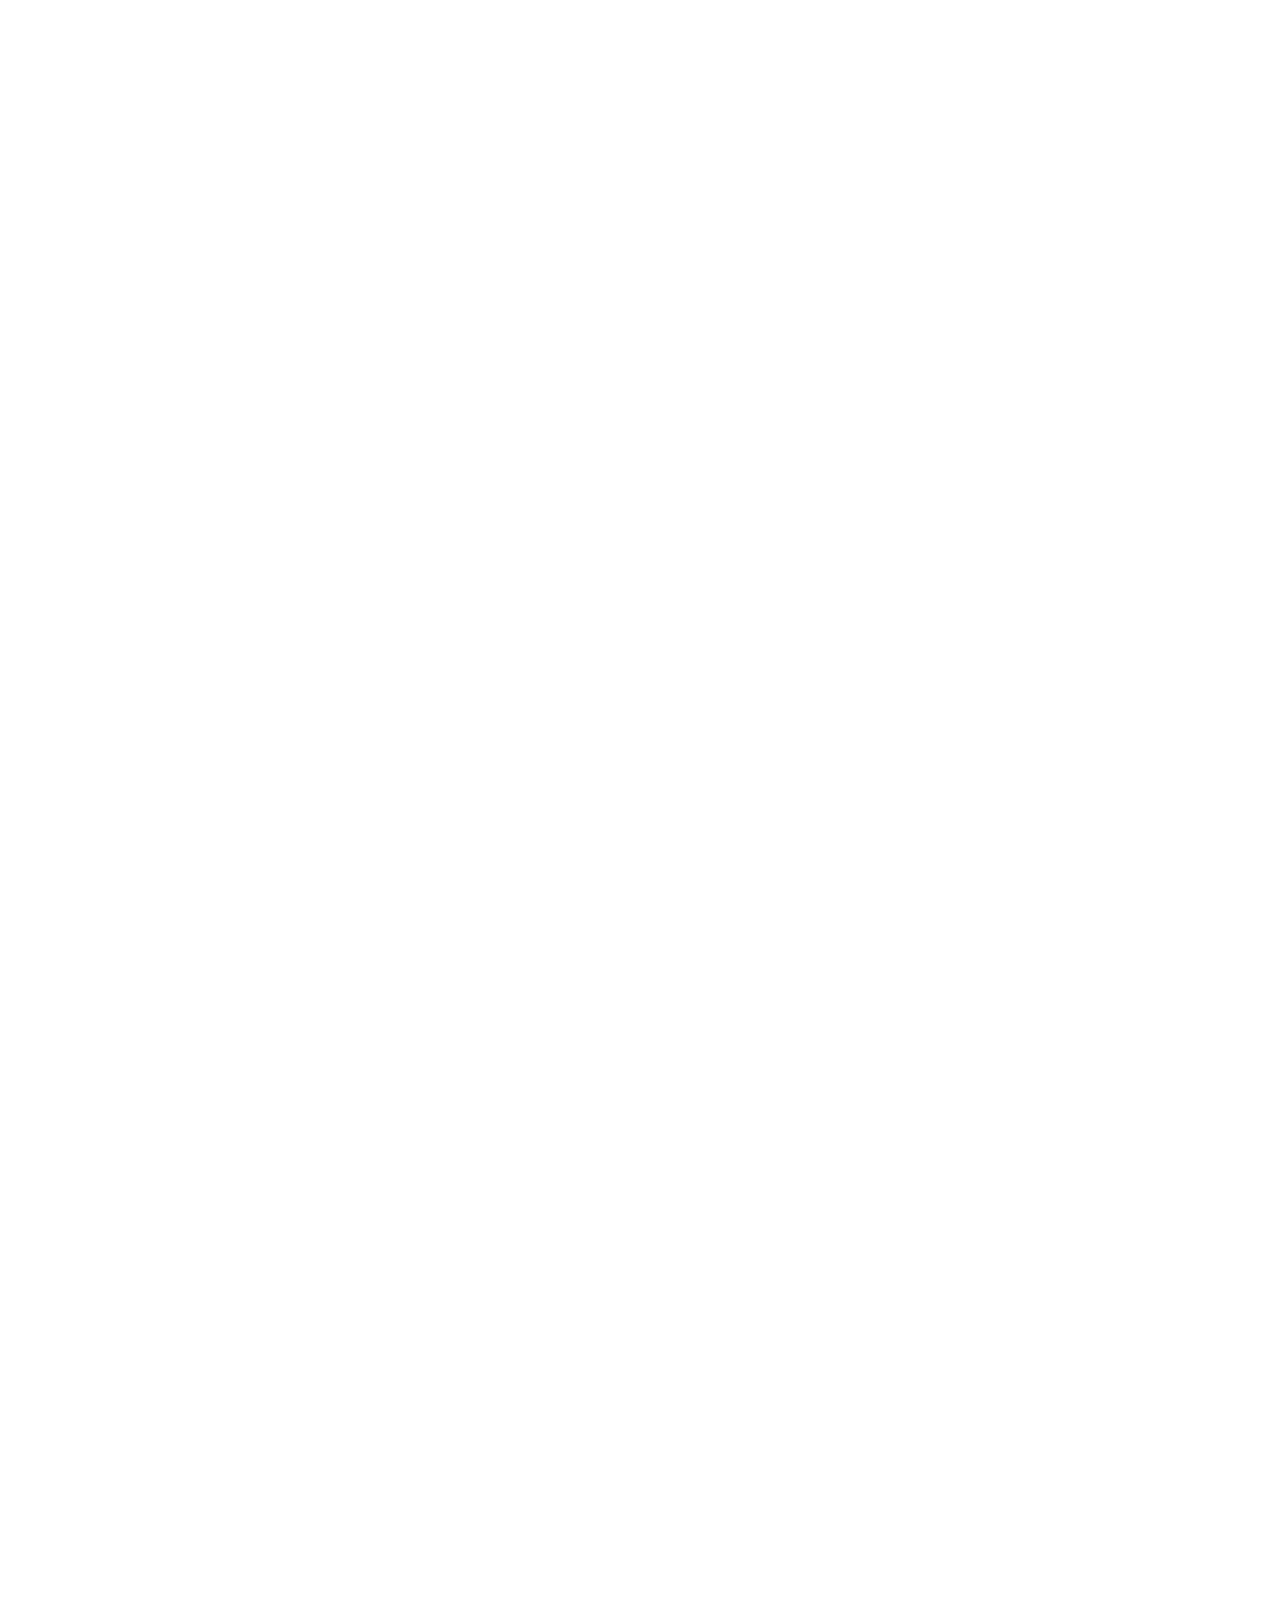
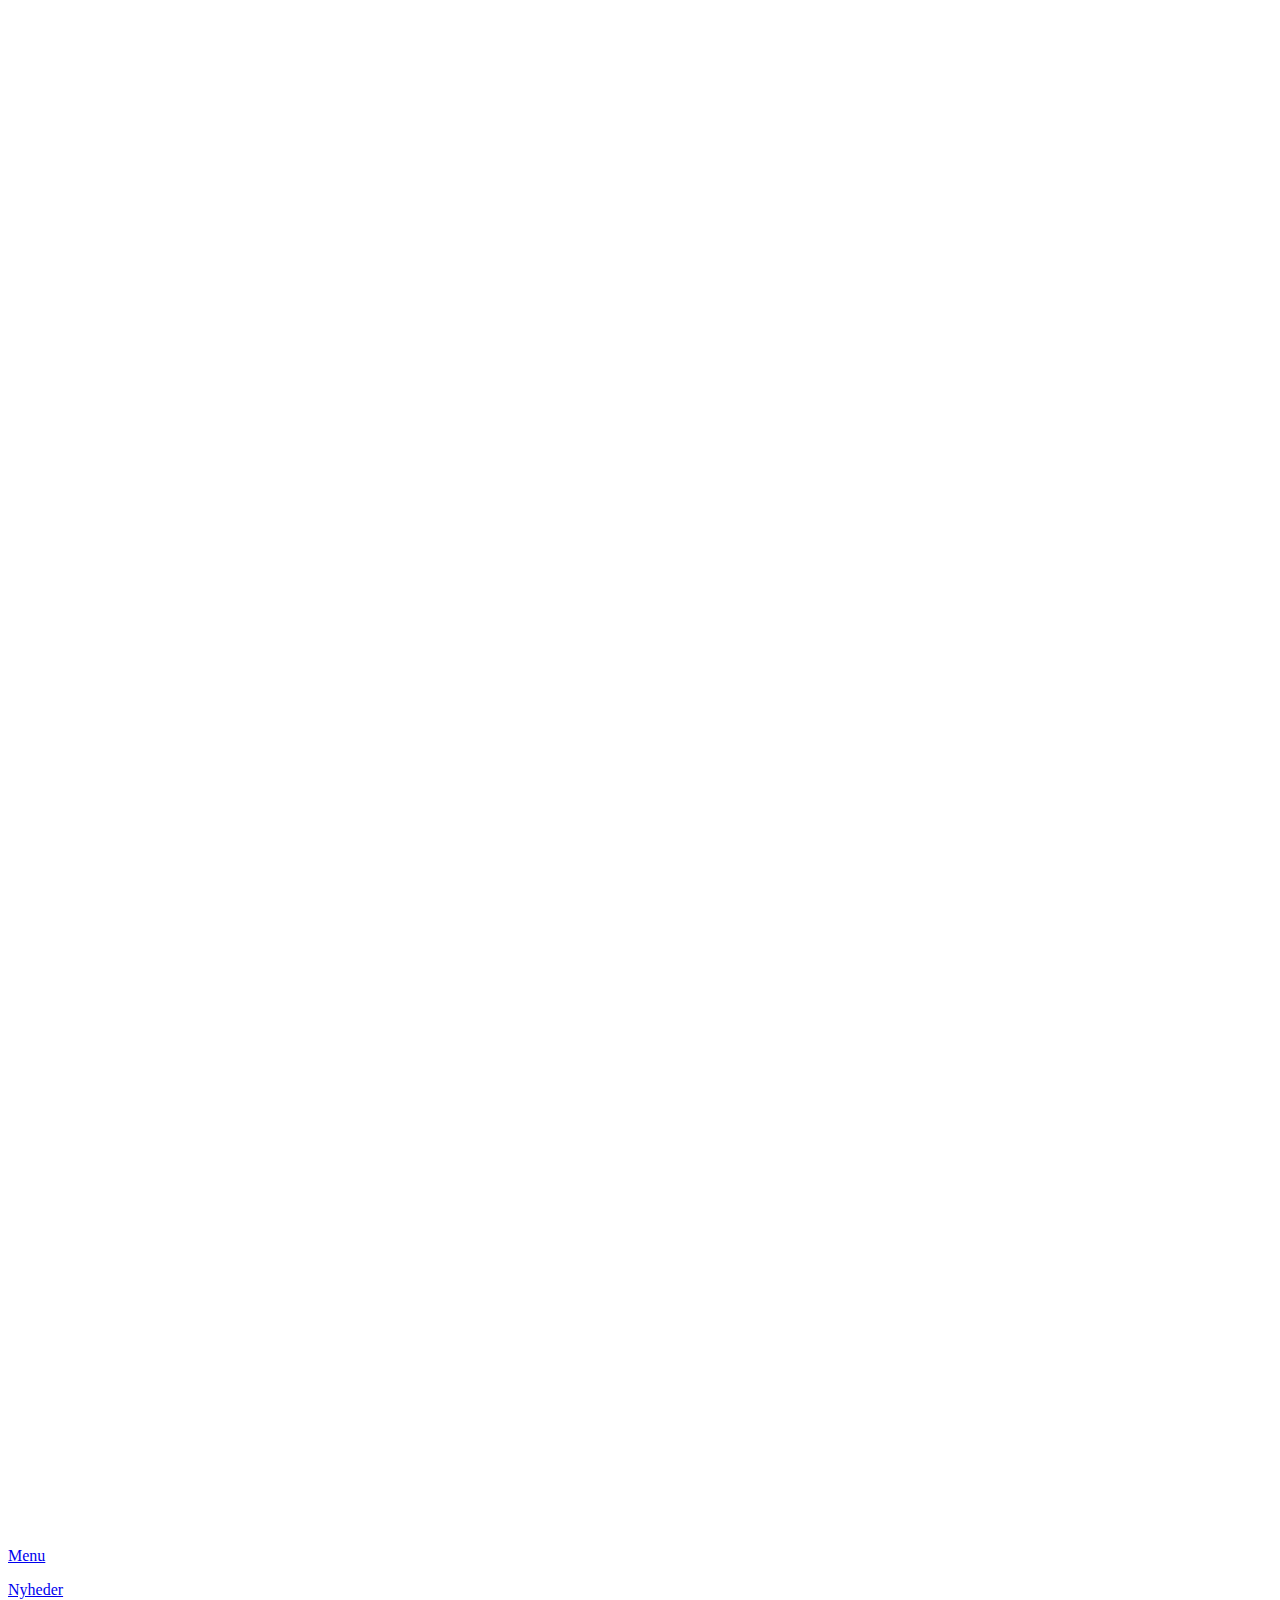
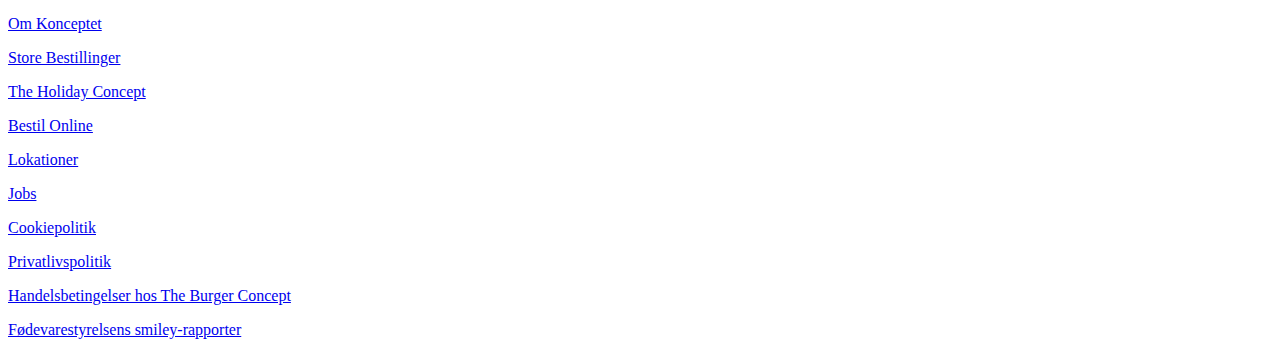
==== commit 249cd354: "beskrivendne tag på billede" ====
--- a/index.html
+++ b/index.html
@@ -7,7 +7,6 @@
     <link rel="stylesheet" href="css/nav.css" />
     <link rel="stylesheet" href="css/footer.css" />
     <link rel="stylesheet" href="css/styles.css" />
-    <link href="https://fonts.googleapis.com/css2?family=Great+Vibes&display=swap" rel="stylesheet"> 
     <link rel="icon" type="image/x-icon" href="img/fav.ico">
   </head>
   <body>
@@ -15,8 +14,6 @@
       <article class="logo">
         <img src="img/tbc-Logo.png" alt="The Burger Concept Logo" />
       </article>
-      <input type="checkbox" id="menu-toggle" class="menu-checkbox" /> <!--mobilmenu-->
-      <label for="menu-toggle" class="menu-icon">☰</label>
       <ul class="nav-links">
         <li><a href="index.html">THE HOLIDAY CONCEPT</a></li>
         <li><a href="https://theburgerconcept.com/lokationer/">LOKATIONER</a></li>
@@ -26,7 +23,6 @@
         <li><a href="https://karriere.theburgerconcept.com/">LEDIGE STILLINGER</a></li>
       </ul>
       <a href="https://theburgerconcept.com/bestil-online/" class="order-button">BESTIL HER</a>
-      <!--mobilmenu--> 
     </nav>
     <article class="juletrae-og-julekugle">
       <img
@@ -34,7 +30,10 @@
         alt="juletraesbaggrund"
         class="juletrae"
       />
+<picture class="logo-container">
       <img src="img/thc-logo.png" alt="julekuglelogo" class="julekugle" />
+    </picture>
+
       <aside class="overlay-text">
         <a href="html/info.html">INFO</a>
         <a href="html/menu.html">JULEMENUEN</a>
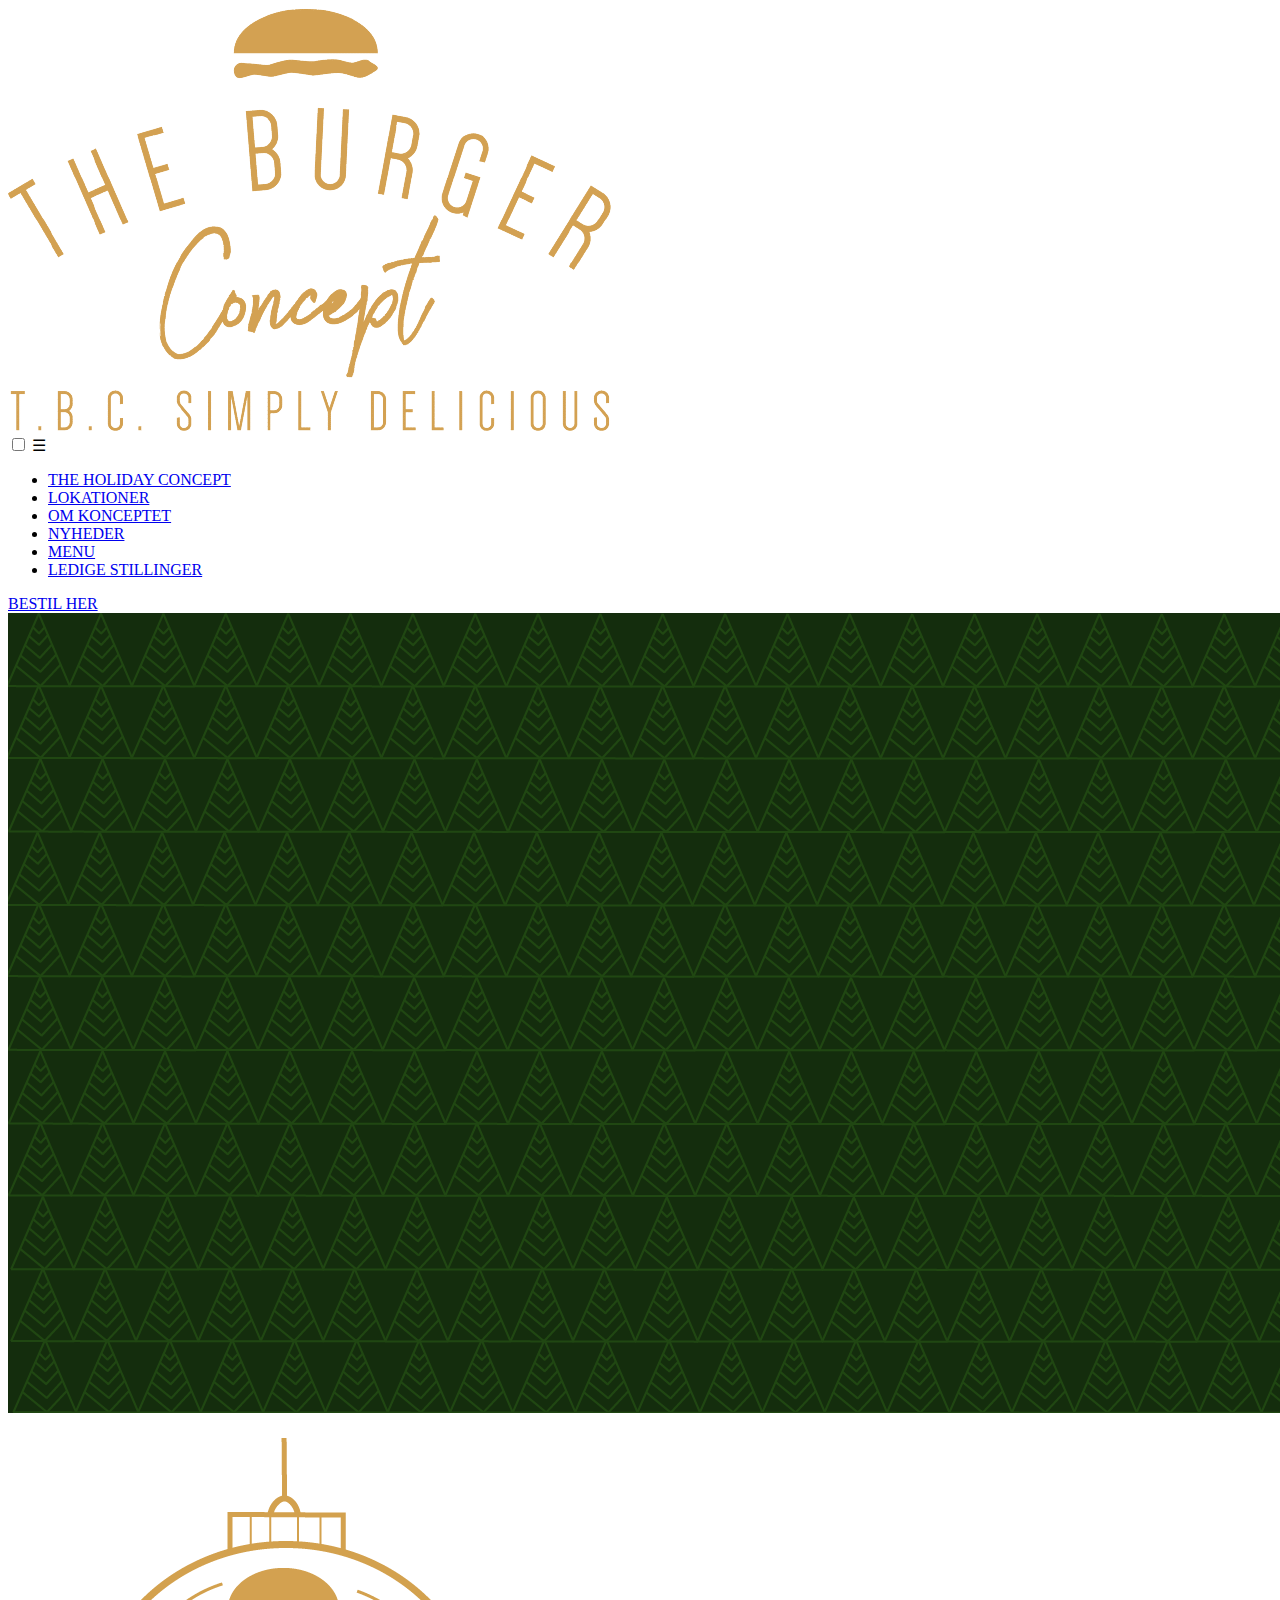
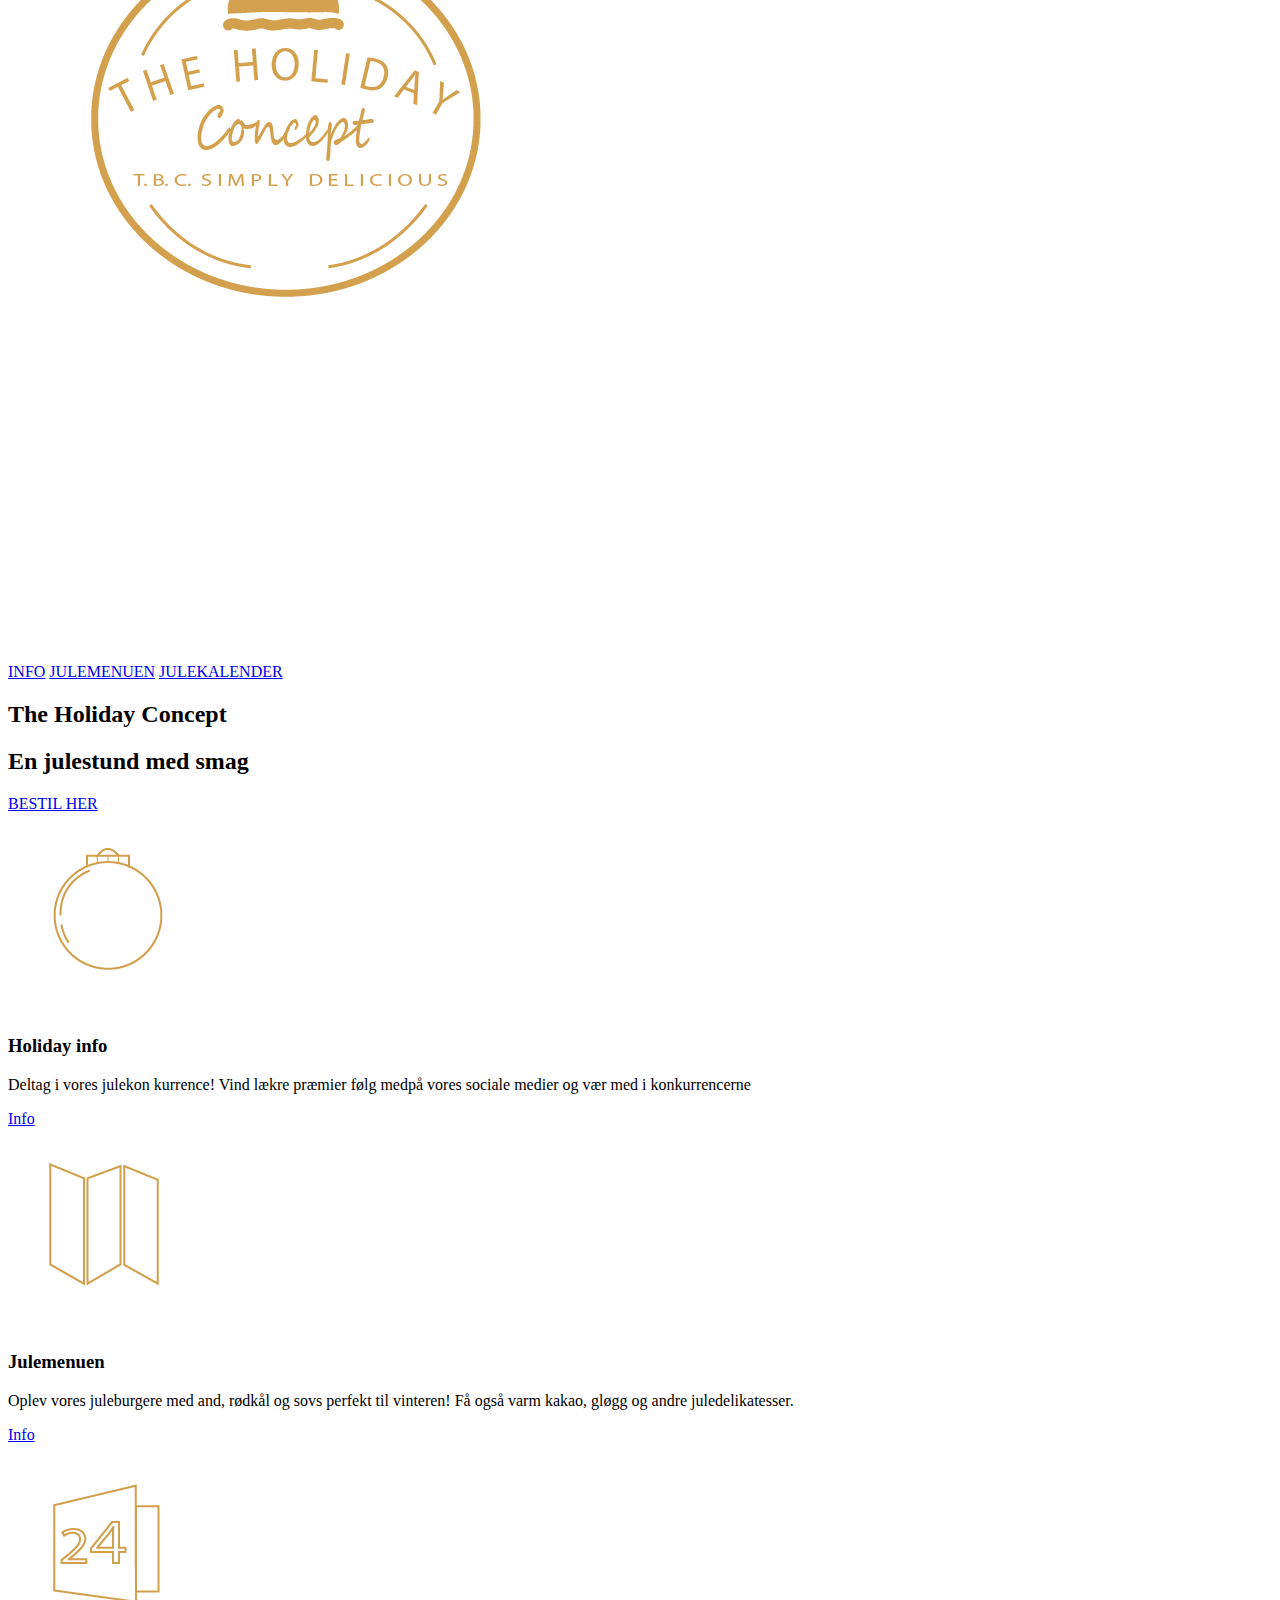
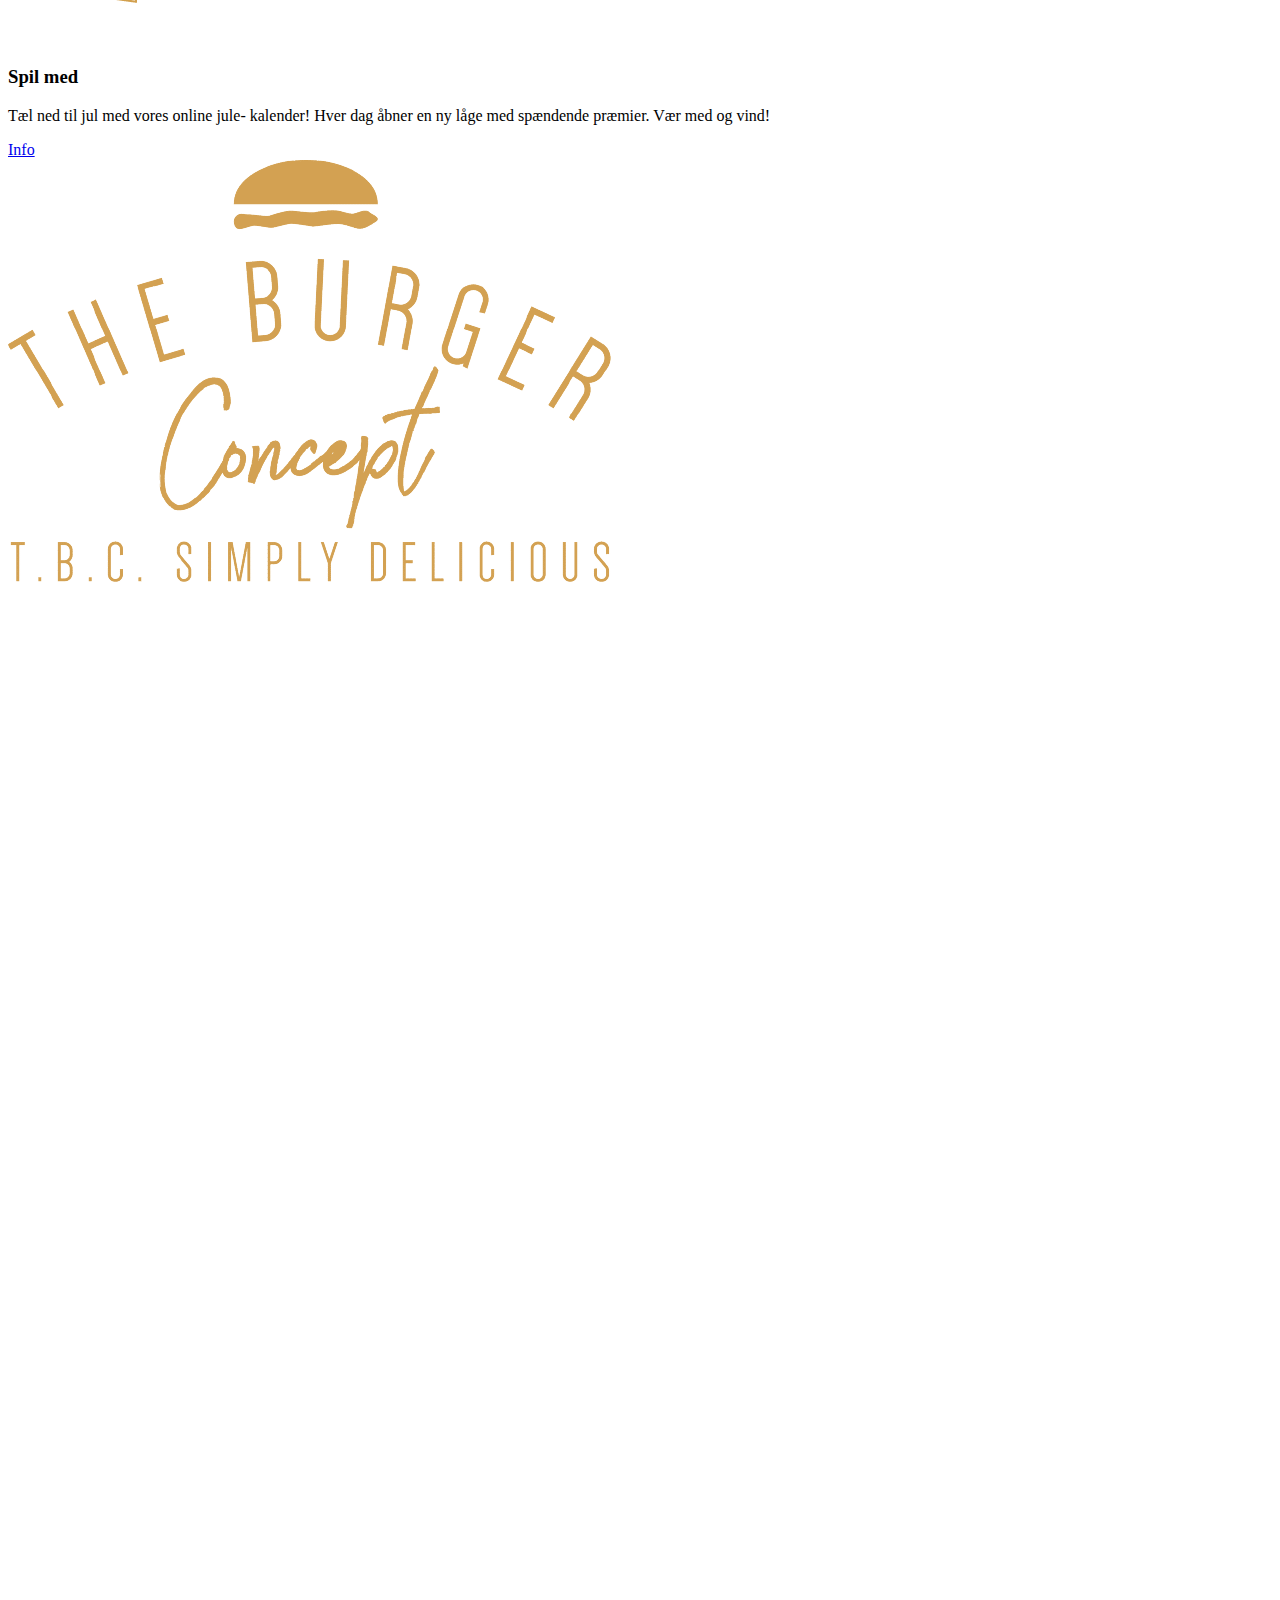
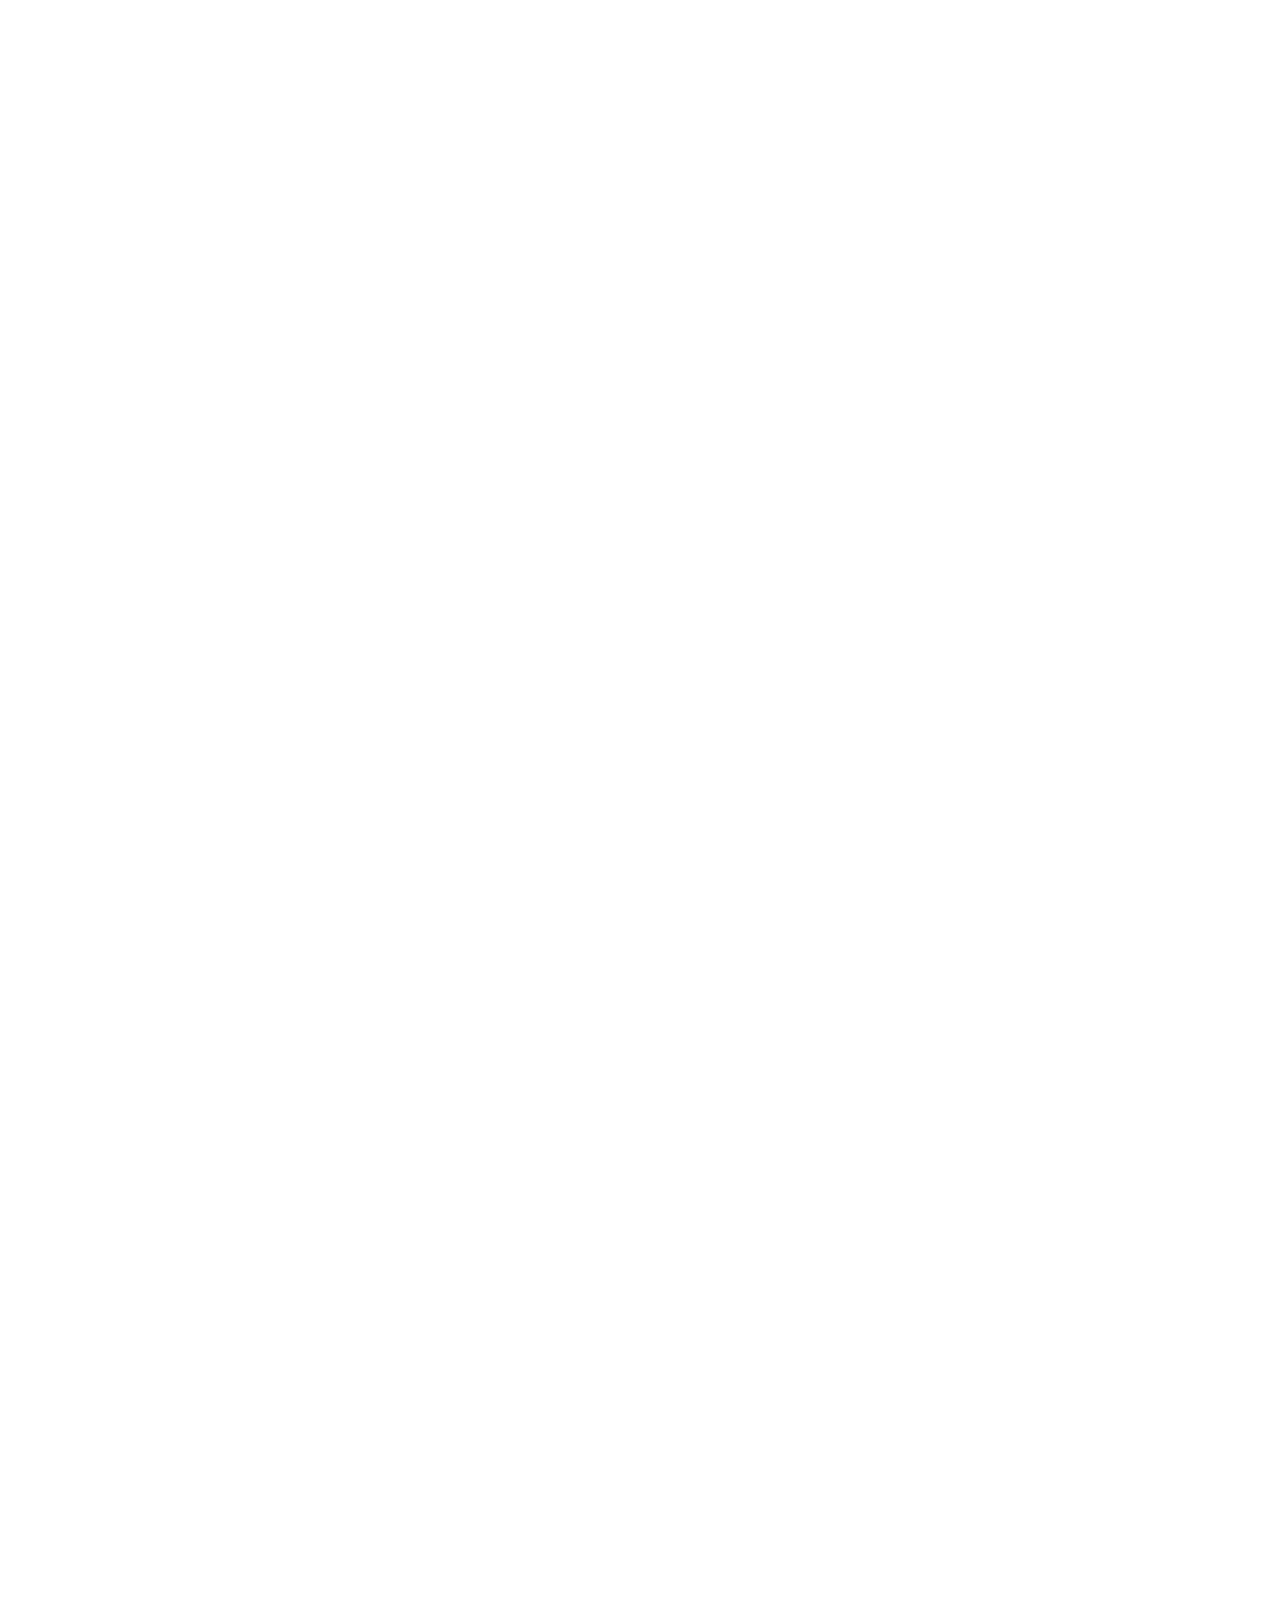
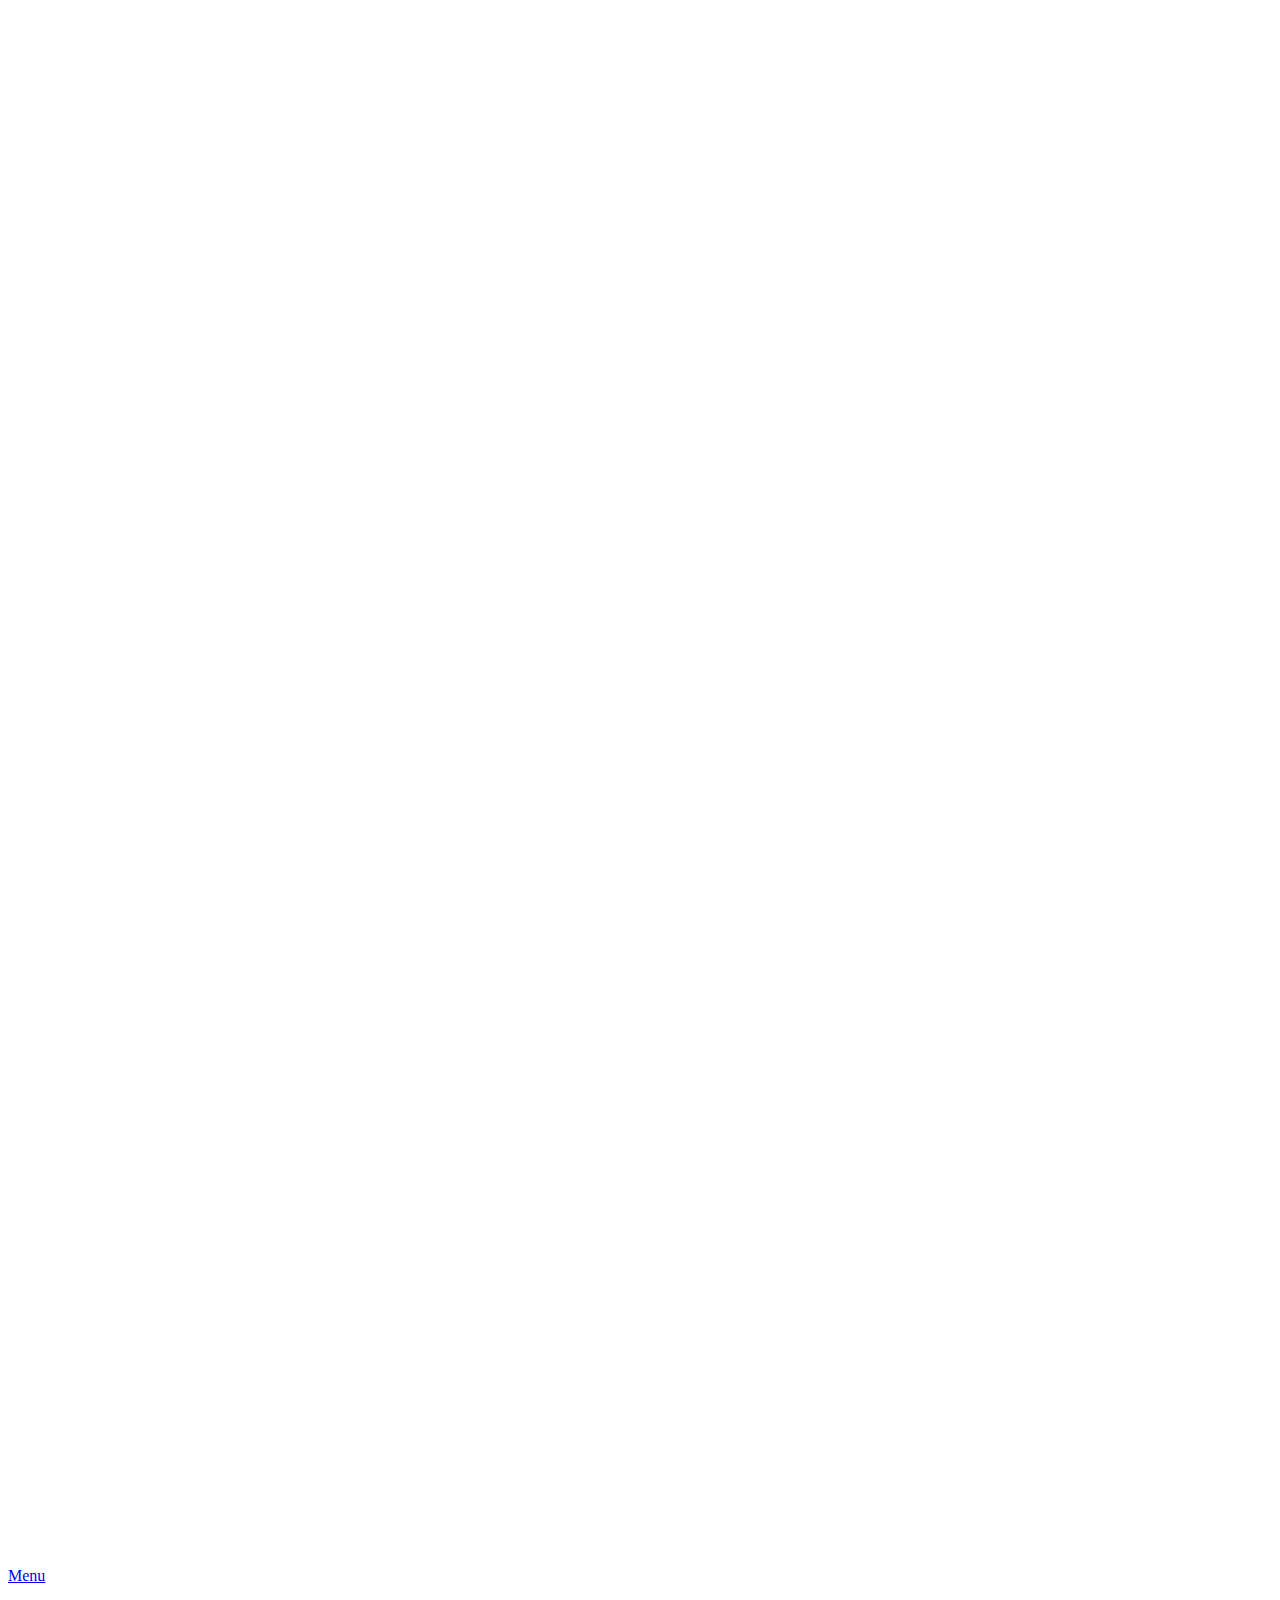
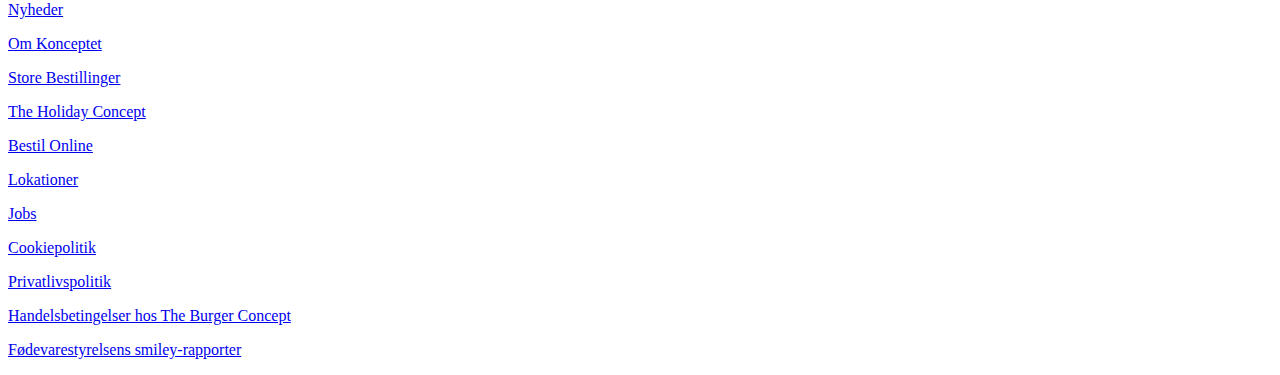
==== commit c8a3537e: "Merge branch 'main' of https://github.com/MiaAgnes/responsive-web-the-holiday-concept-" ====
--- a/index.html
+++ b/index.html
@@ -7,6 +7,7 @@
     <link rel="stylesheet" href="css/nav.css" />
     <link rel="stylesheet" href="css/footer.css" />
     <link rel="stylesheet" href="css/styles.css" />
+    <link href="https://fonts.googleapis.com/css2?family=Great+Vibes&display=swap" rel="stylesheet"> 
     <link rel="icon" type="image/x-icon" href="img/fav.ico">
   </head>
   <body>
@@ -14,6 +15,8 @@
       <article class="logo">
         <img src="img/tbc-Logo.png" alt="The Burger Concept Logo" />
       </article>
+      <input type="checkbox" id="menu-toggle" class="menu-checkbox" /> <!--mobilmenu-->
+      <label for="menu-toggle" class="menu-icon">☰</label>
       <ul class="nav-links">
         <li><a href="index.html">THE HOLIDAY CONCEPT</a></li>
         <li><a href="https://theburgerconcept.com/lokationer/">LOKATIONER</a></li>
@@ -23,6 +26,7 @@
         <li><a href="https://karriere.theburgerconcept.com/">LEDIGE STILLINGER</a></li>
       </ul>
       <a href="https://theburgerconcept.com/bestil-online/" class="order-button">BESTIL HER</a>
+      <!--mobilmenu--> 
     </nav>
     <article class="juletrae-og-julekugle">
       <img
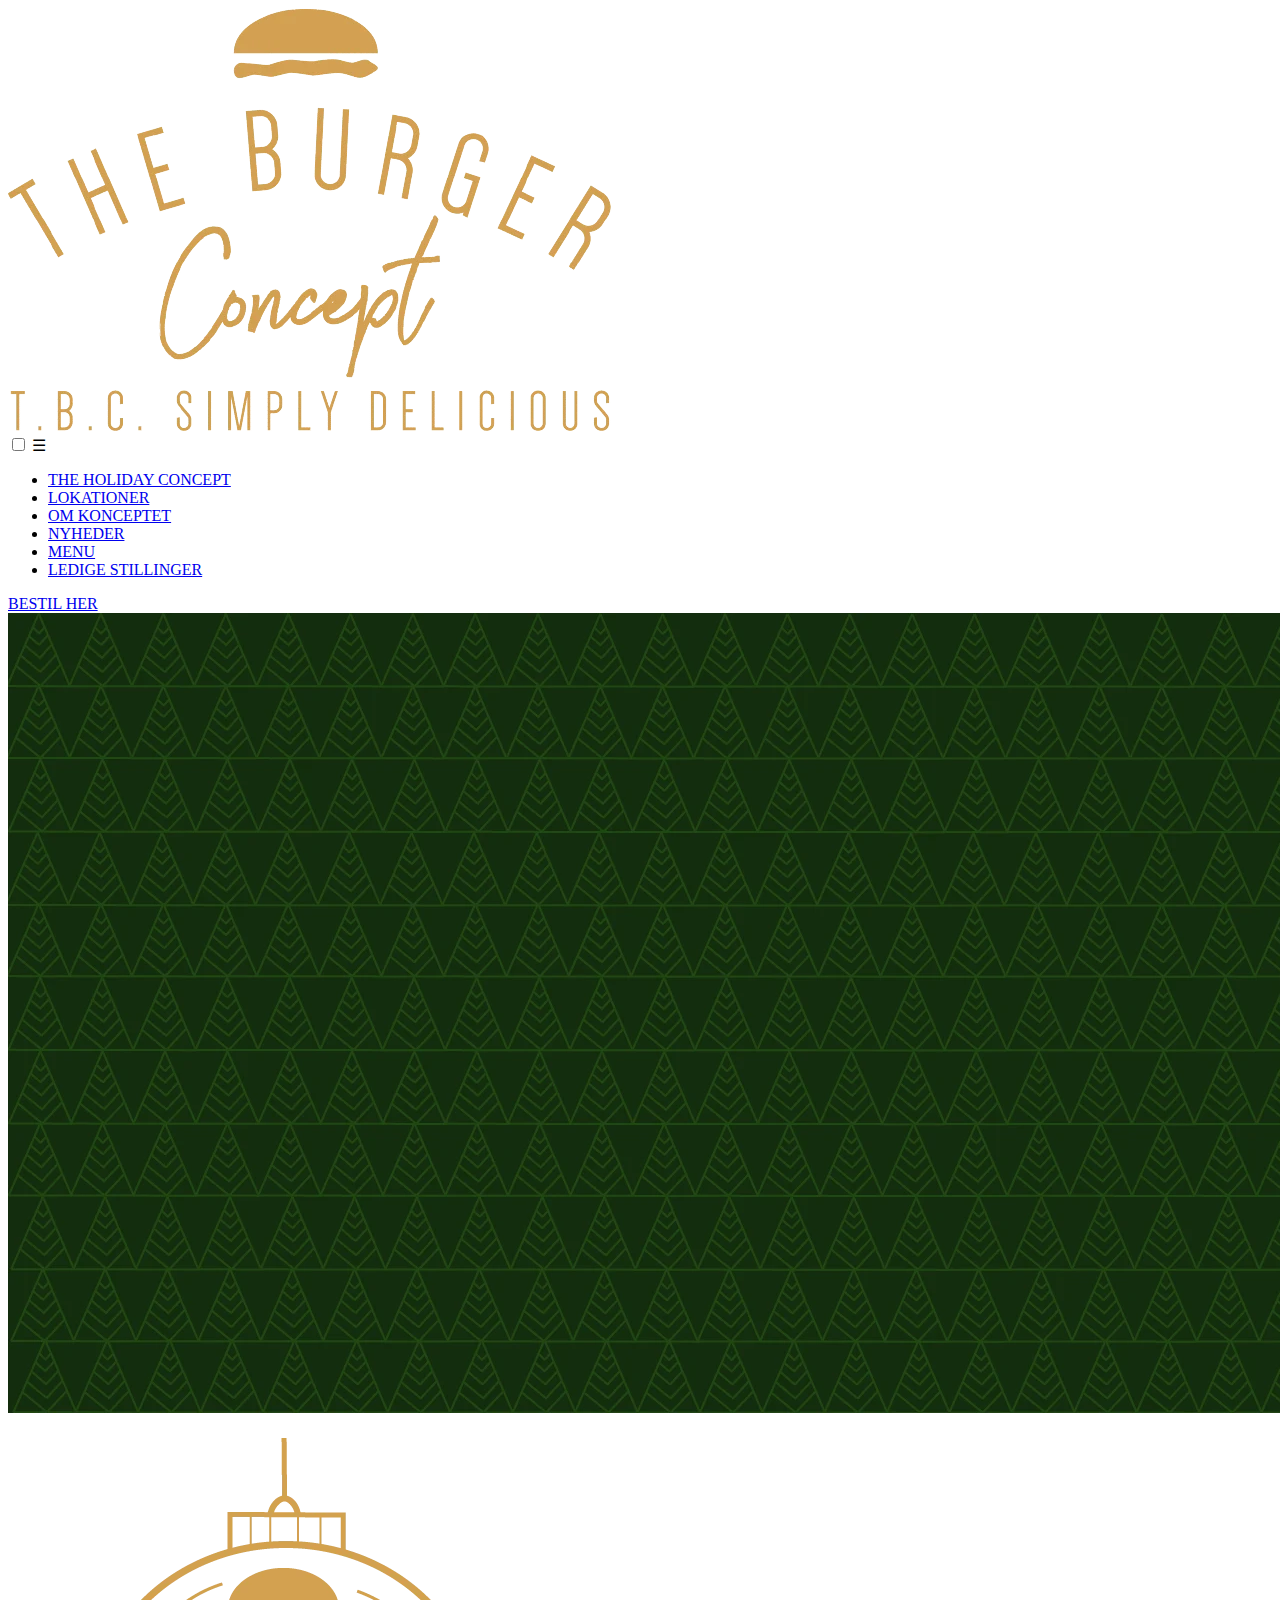
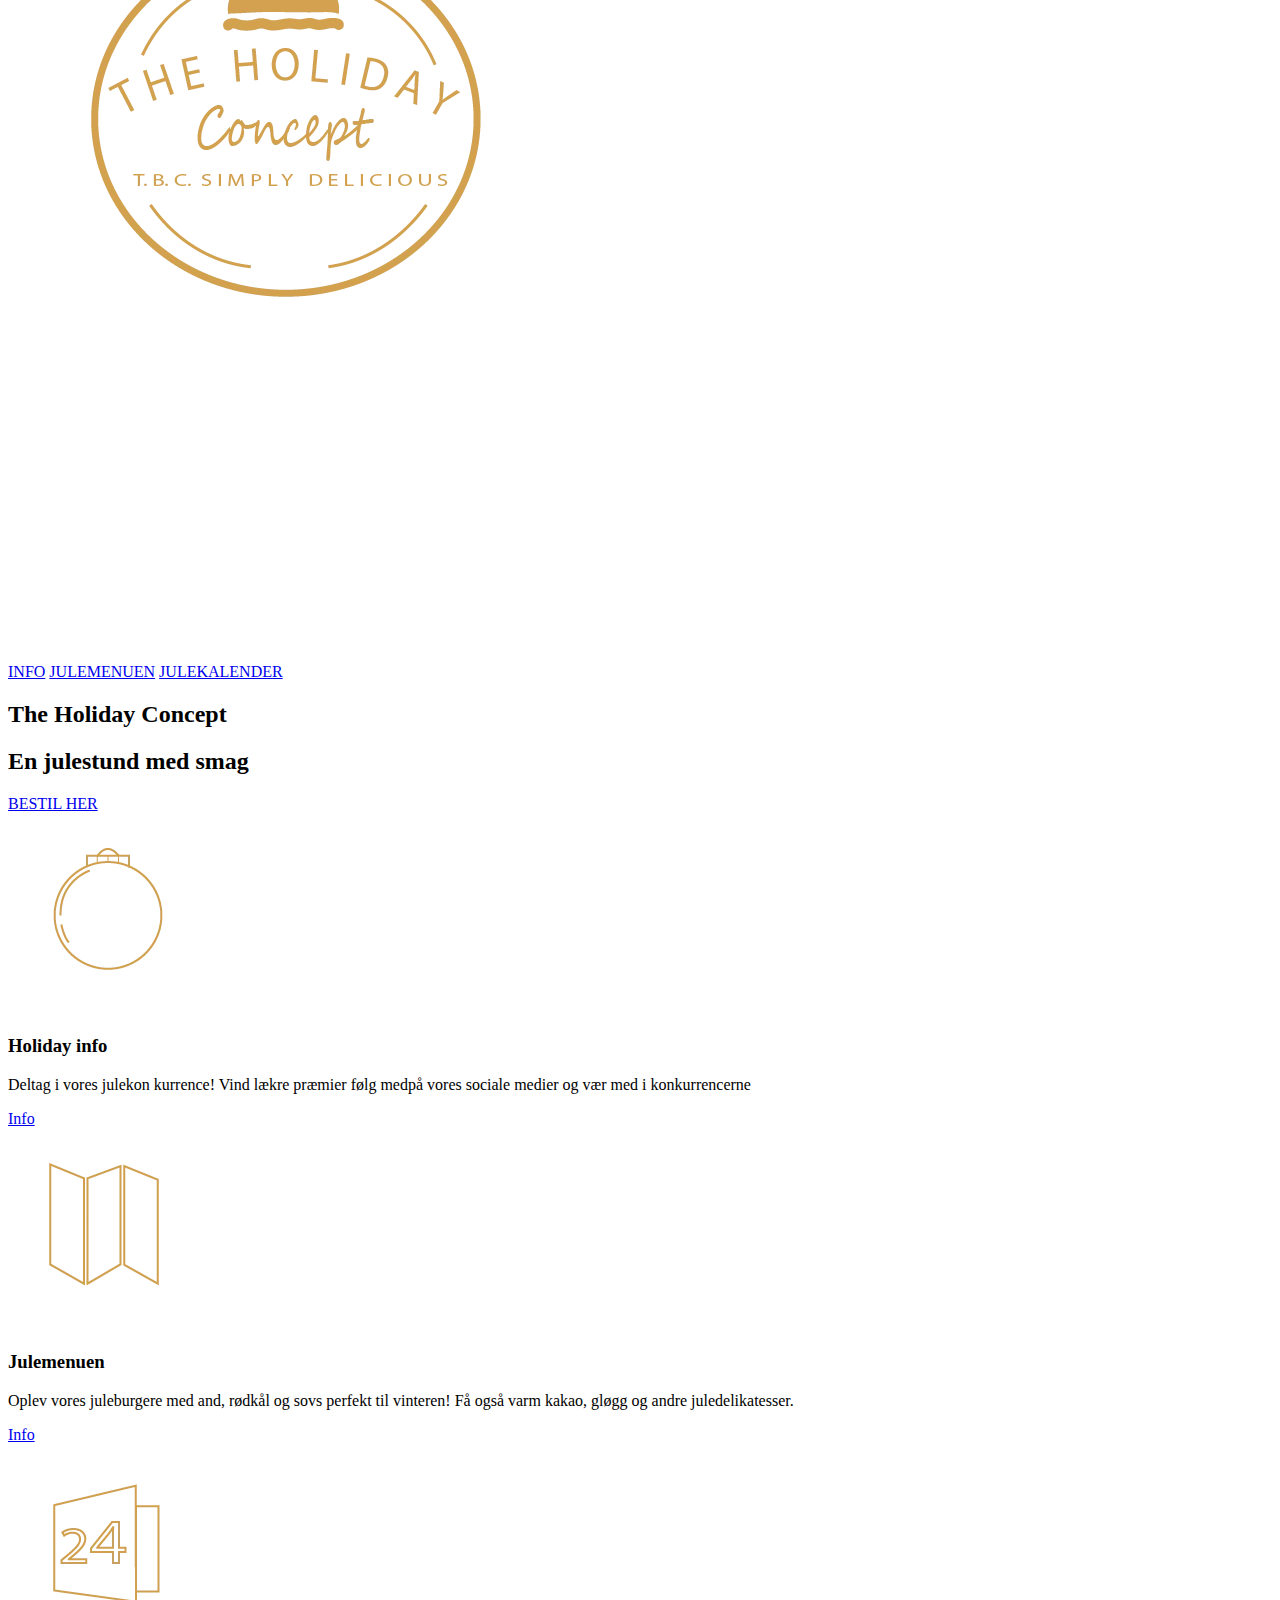
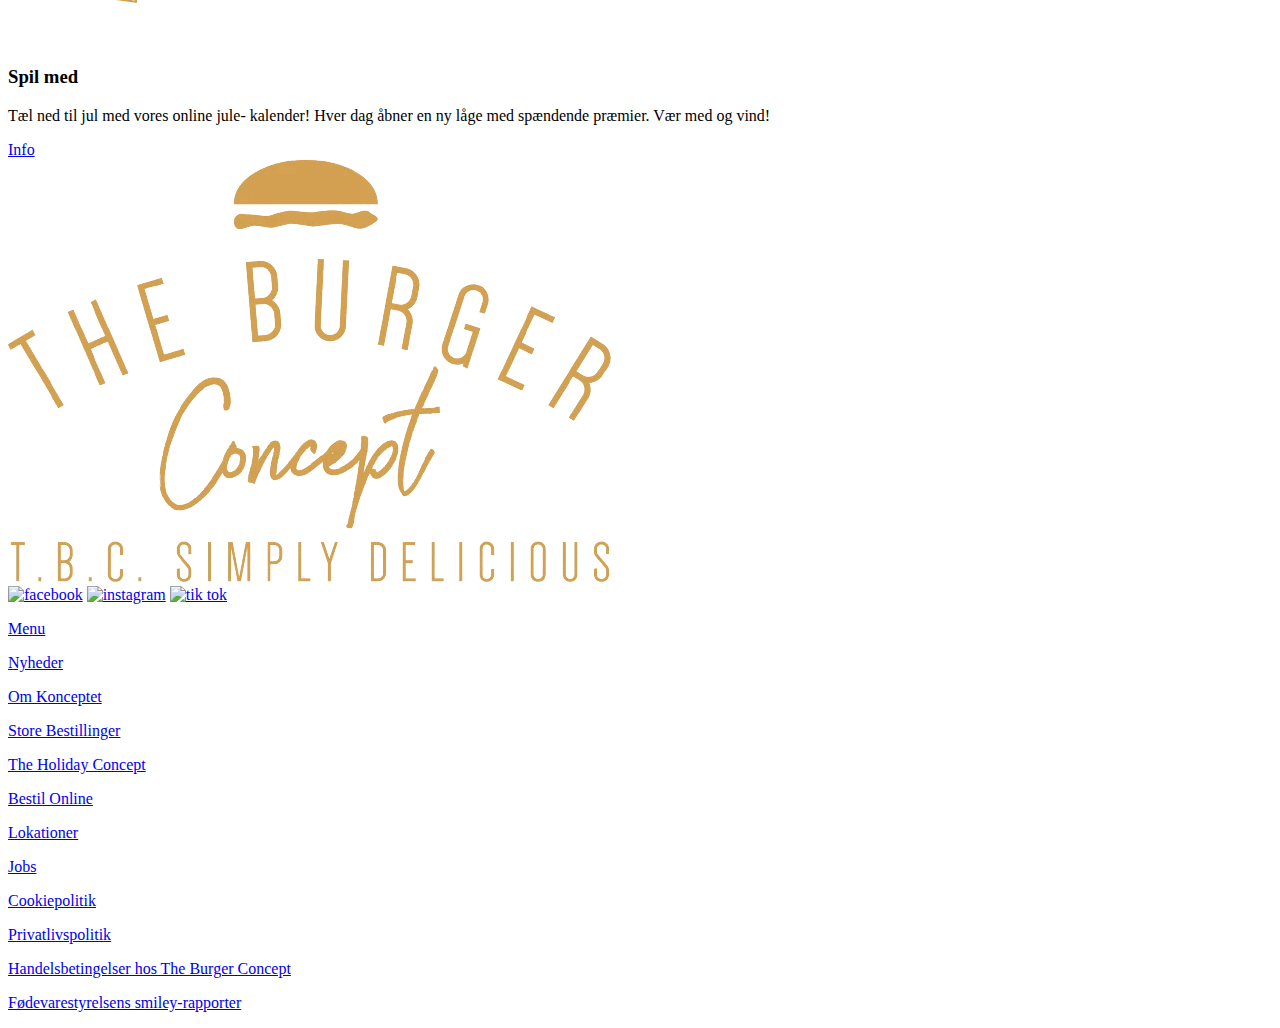
==== commit 573ba1a8: "webp" ====
--- a/index.html
+++ b/index.html
@@ -7,54 +7,72 @@
     <link rel="stylesheet" href="css/nav.css" />
     <link rel="stylesheet" href="css/footer.css" />
     <link rel="stylesheet" href="css/styles.css" />
-    <link href="https://fonts.googleapis.com/css2?family=Great+Vibes&display=swap" rel="stylesheet"> 
-    <link rel="icon" type="image/x-icon" href="img/fav.ico">
+    <link
+      href="https://fonts.googleapis.com/css2?family=Great+Vibes&display=swap"
+      rel="stylesheet"
+    />
+    <link rel="icon" type="image/x-icon" href="img/fav.ico" />
   </head>
   <body>
     <nav class="navbar">
       <article class="logo">
-        <img src="img/tbc-Logo.png" alt="The Burger Concept Logo" />
+        <img src="img/tbc-Logo.webp" alt="The Burger Concept Logo" />
       </article>
-      <input type="checkbox" id="menu-toggle" class="menu-checkbox" /> <!--mobilmenu-->
+      <input type="checkbox" id="menu-toggle" class="menu-checkbox" />
+      <!--mobilmenu-->
       <label for="menu-toggle" class="menu-icon">☰</label>
       <ul class="nav-links">
         <li><a href="index.html">THE HOLIDAY CONCEPT</a></li>
-        <li><a href="https://theburgerconcept.com/lokationer/">LOKATIONER</a></li>
-        <li><a href="https://theburgerconcept.com/konceptet/">OM KONCEPTET</a></li>
+        <li>
+          <a href="https://theburgerconcept.com/lokationer/">LOKATIONER</a>
+        </li>
+        <li>
+          <a href="https://theburgerconcept.com/konceptet/">OM KONCEPTET</a>
+        </li>
         <li><a href="https://theburgerconcept.com/nyheder/">NYHEDER</a></li>
         <li><a href="https://theburgerconcept.com/menu/">MENU</a></li>
-        <li><a href="https://karriere.theburgerconcept.com/">LEDIGE STILLINGER</a></li>
+        <li>
+          <a href="https://karriere.theburgerconcept.com/">LEDIGE STILLINGER</a>
+        </li>
       </ul>
-      <a href="https://theburgerconcept.com/bestil-online/" class="order-button">BESTIL HER</a>
-      <!--mobilmenu--> 
+      <a href="https://theburgerconcept.com/bestil-online/" class="order-button"
+        >BESTIL HER</a
+      >
+      <!--mobilmenu-->
     </nav>
     <article class="juletrae-og-julekugle">
       <img
-        src="img/baggrund-tre.png"
+        src="img/baggrund-tre.webp"
         alt="juletraesbaggrund"
         class="juletrae"
       />
-<picture class="logo-container">
-      <img src="img/thc-logo.png" alt="julekuglelogo" class="julekugle" />
-    </picture>
+      <picture class="logo-container">
+        <img src="img/thc-logo.webp" alt="julekuglelogo" class="julekugle" />
+      </picture>
 
+      <article class="overlay-textbox">
       <aside class="overlay-text">
         <a href="html/info.html">INFO</a>
         <a href="html/menu.html">JULEMENUEN</a>
         <a href="html/julekalender.html">JULEKALENDER</a>
       </aside>
     </article>
+    </article>
     <main>
       <article class="overskrift">
         <h2>The Holiday Concept</h2>
         <h2 class="h2-button">En julestund med smag</h2>
-          <aside class="button-container">
-          <a href="https://theburgerconcept.com/bestil-online/" class="order-button2">BESTIL HER</a>
-          </aside>
+        <aside class="button-container">
+          <a
+            href="https://theburgerconcept.com/bestil-online/"
+            class="order-button2"
+            >BESTIL HER</a
+          >
+        </aside>
       </article>
       <section>
         <article class="box">
-          <img src="img/julekugle-logo.png" alt="julekugle" class="icon" />
+          <img src="img/julekugle-logo.webp" alt="julekugle" class="icon" />
           <h3>Holiday info</h3>
           <p>
             Deltag i vores julekon kurrence! Vind lækre præmier følg medpå vores
@@ -64,7 +82,7 @@
         </article>
 
         <article class="box">
-          <img src="img/menukort-logo.png" alt="menukort" class="icon" />
+          <img src="img/menukort-logo.webp" alt="menukort" class="icon" />
           <h3>Julemenuen</h3>
           <p>
             Oplev vores juleburgere med and, rødkål og sovs perfekt til
@@ -75,7 +93,7 @@
 
         <article class="box">
           <img
-            src="img/kalenderlaage-logo.png"
+            src="img/kalenderlaage-logo.webp"
             alt="julekalender"
             class="icon"
           />
@@ -94,7 +112,7 @@
         <section class="footer-img">
           <img
             class="tbc-logo"
-            src="img/tbc-Logo.png"
+            src="img/tbc-Logo.webp"
             alt="The burger concepts logo"
           />
           <section class="icon-group">
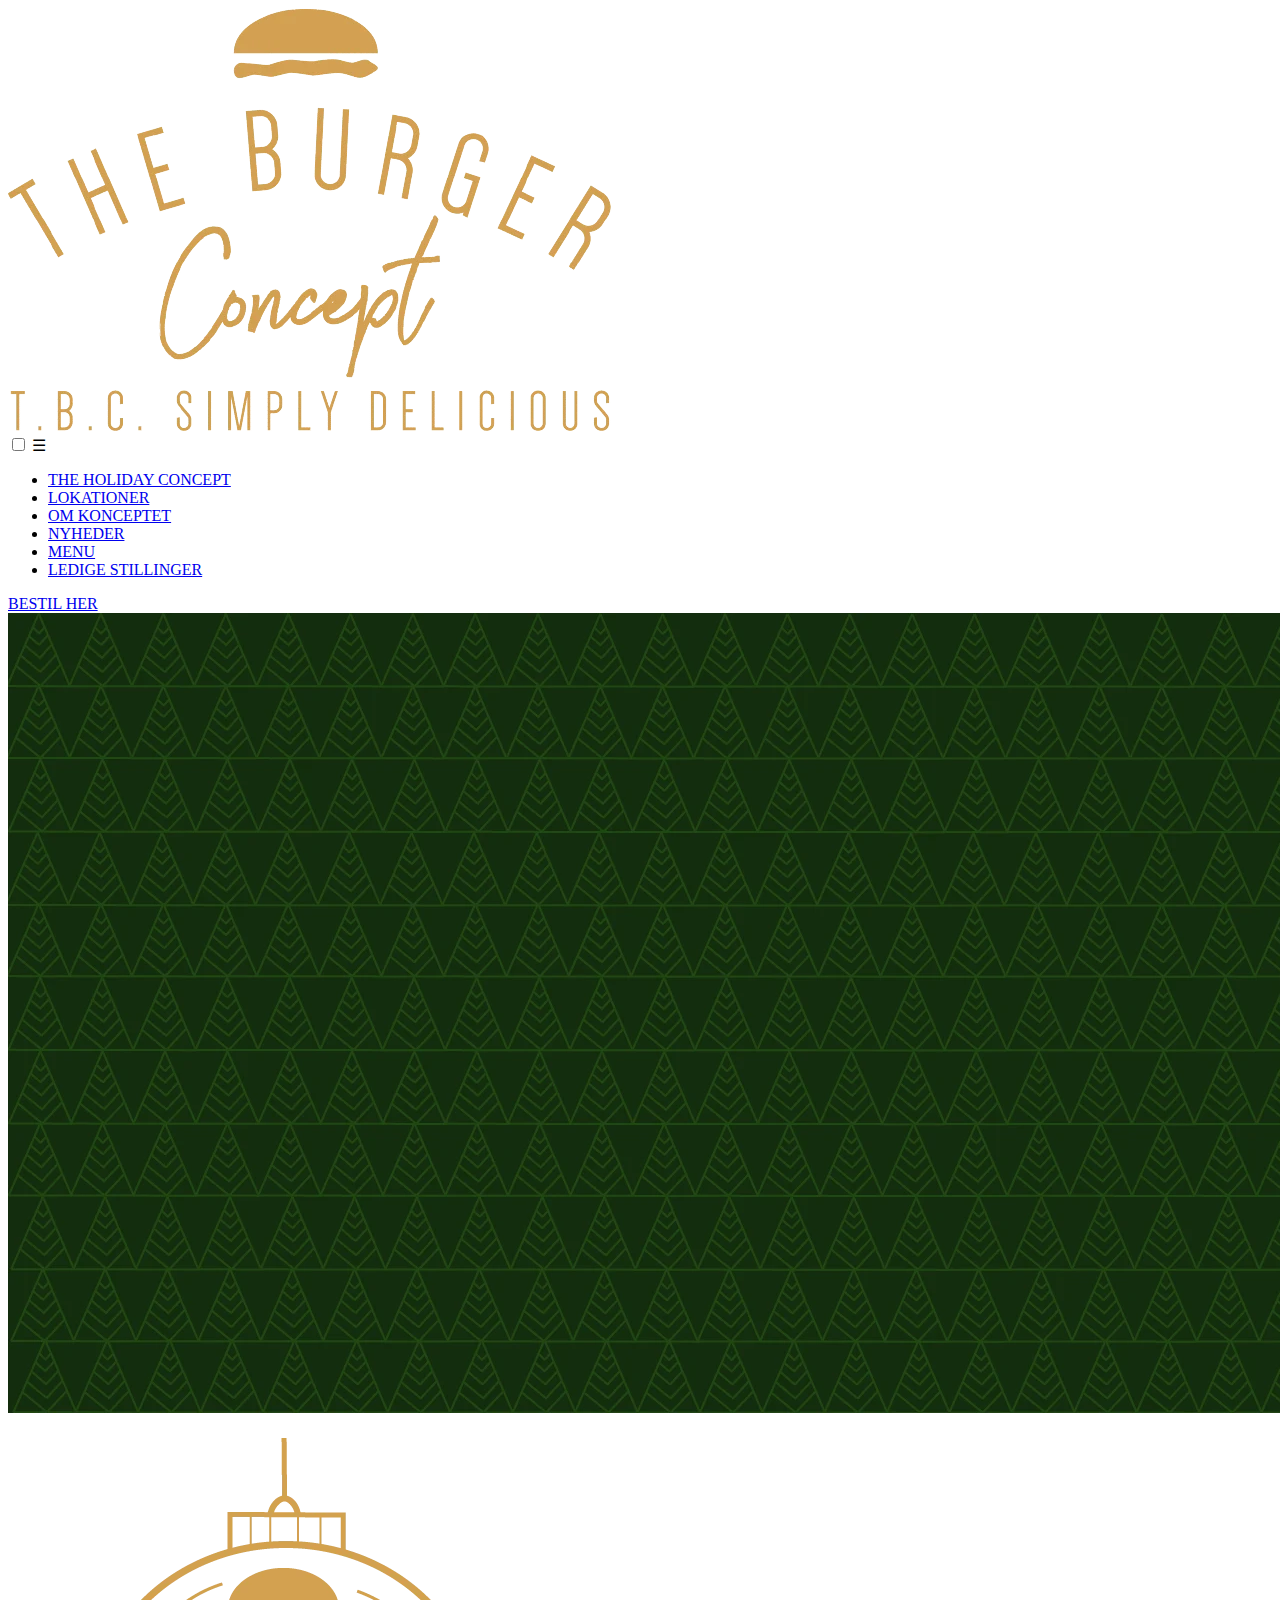
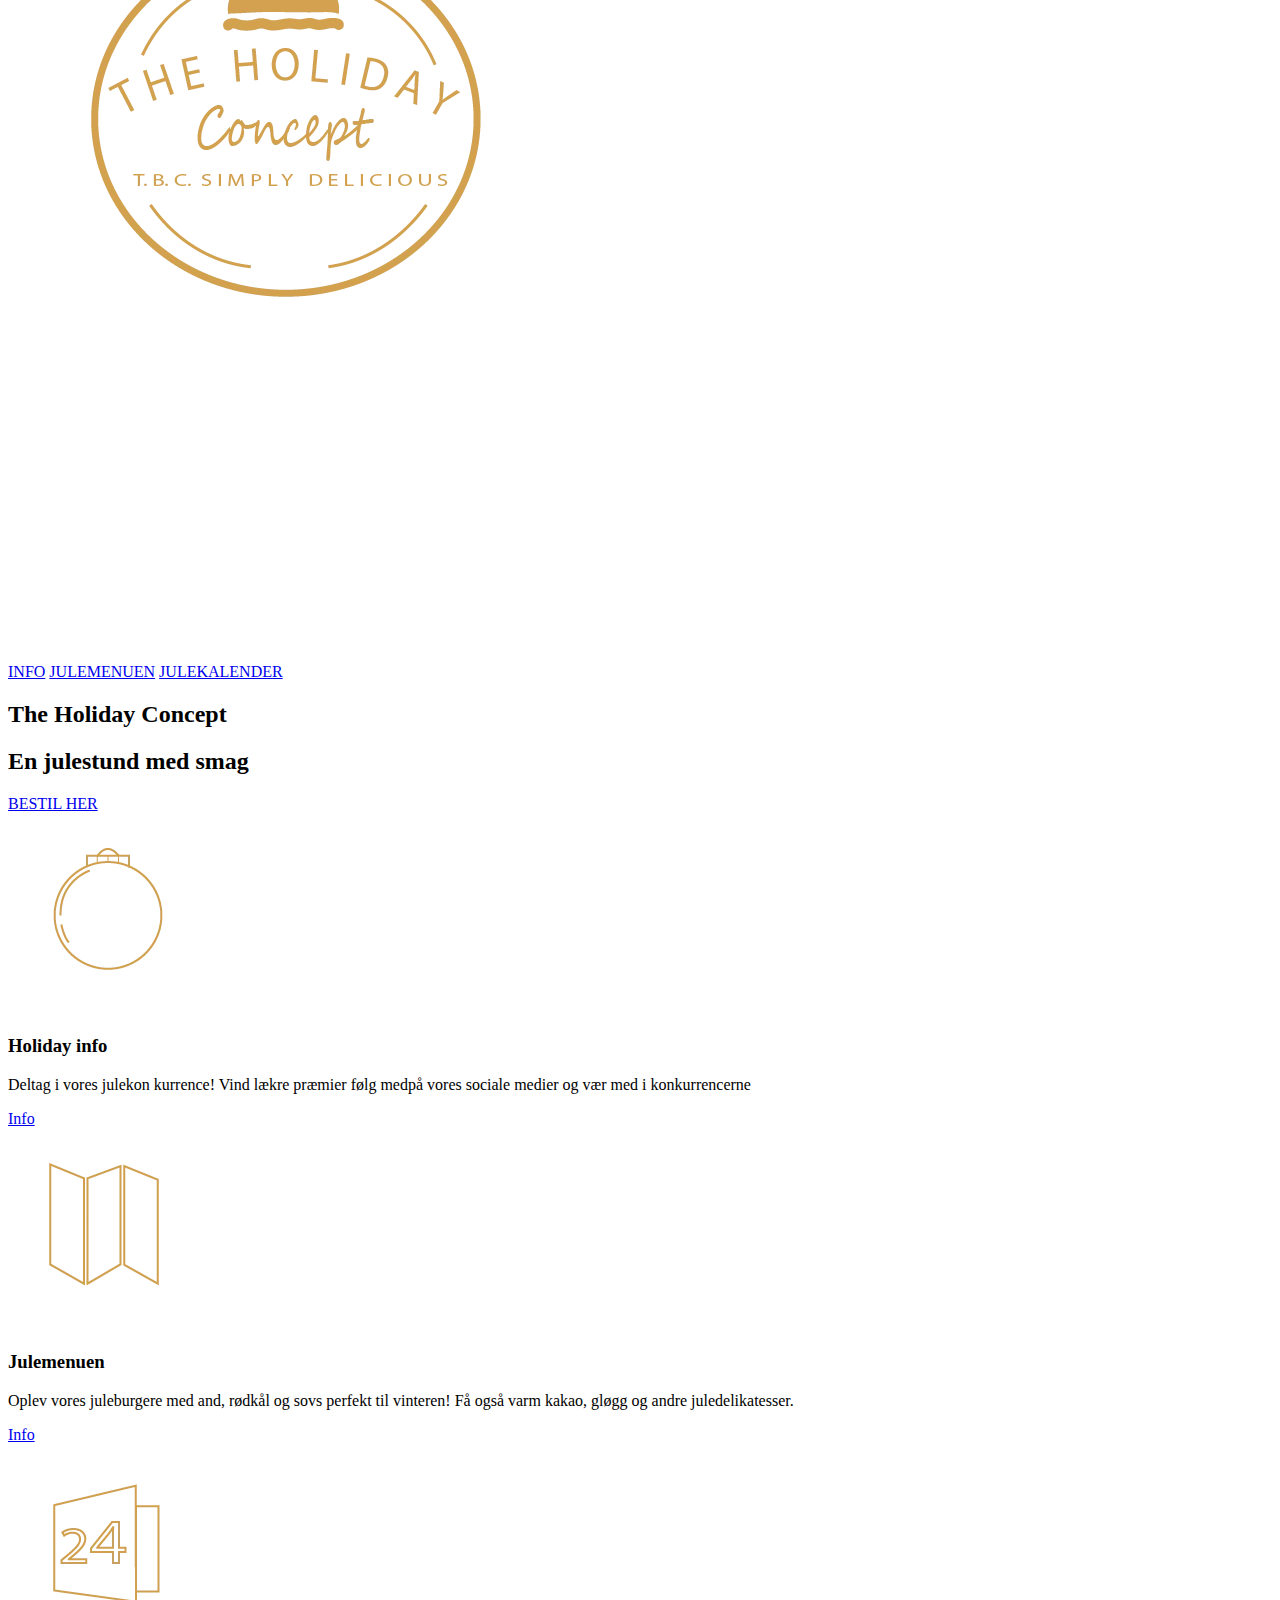
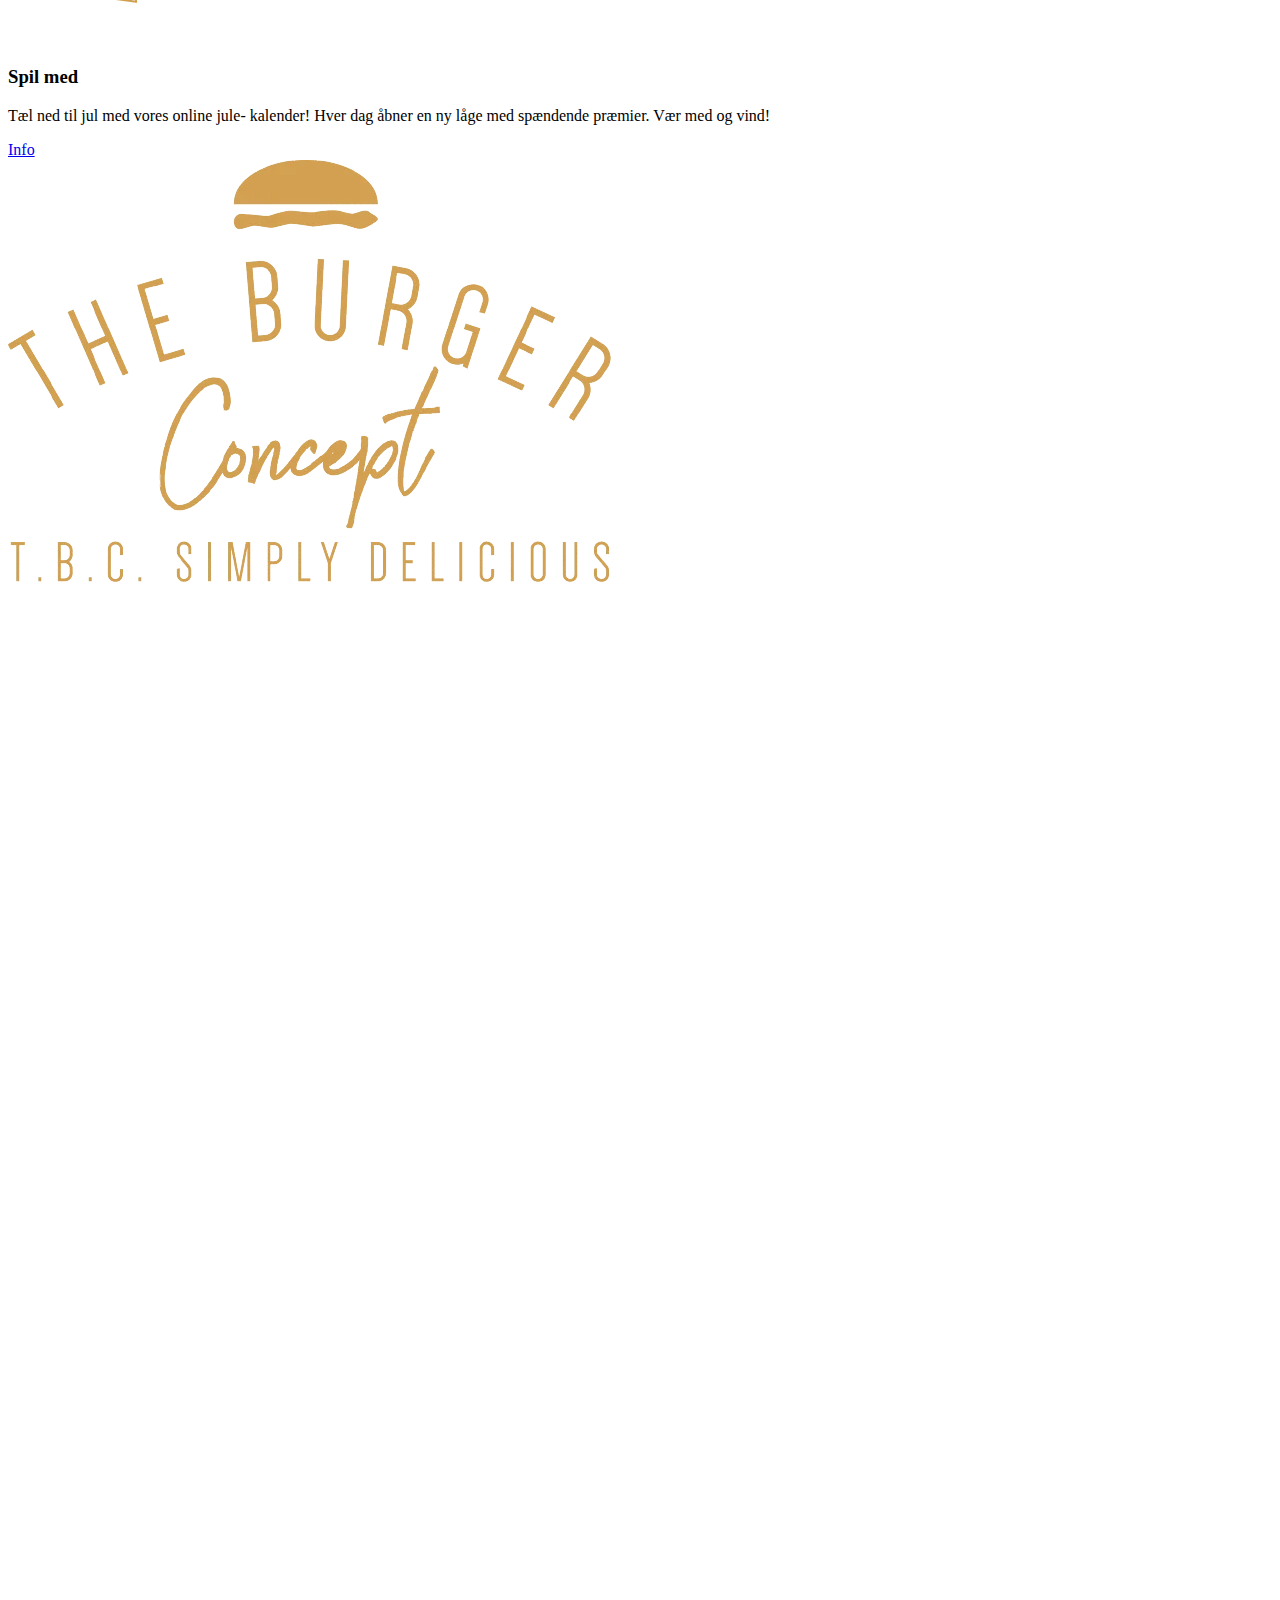
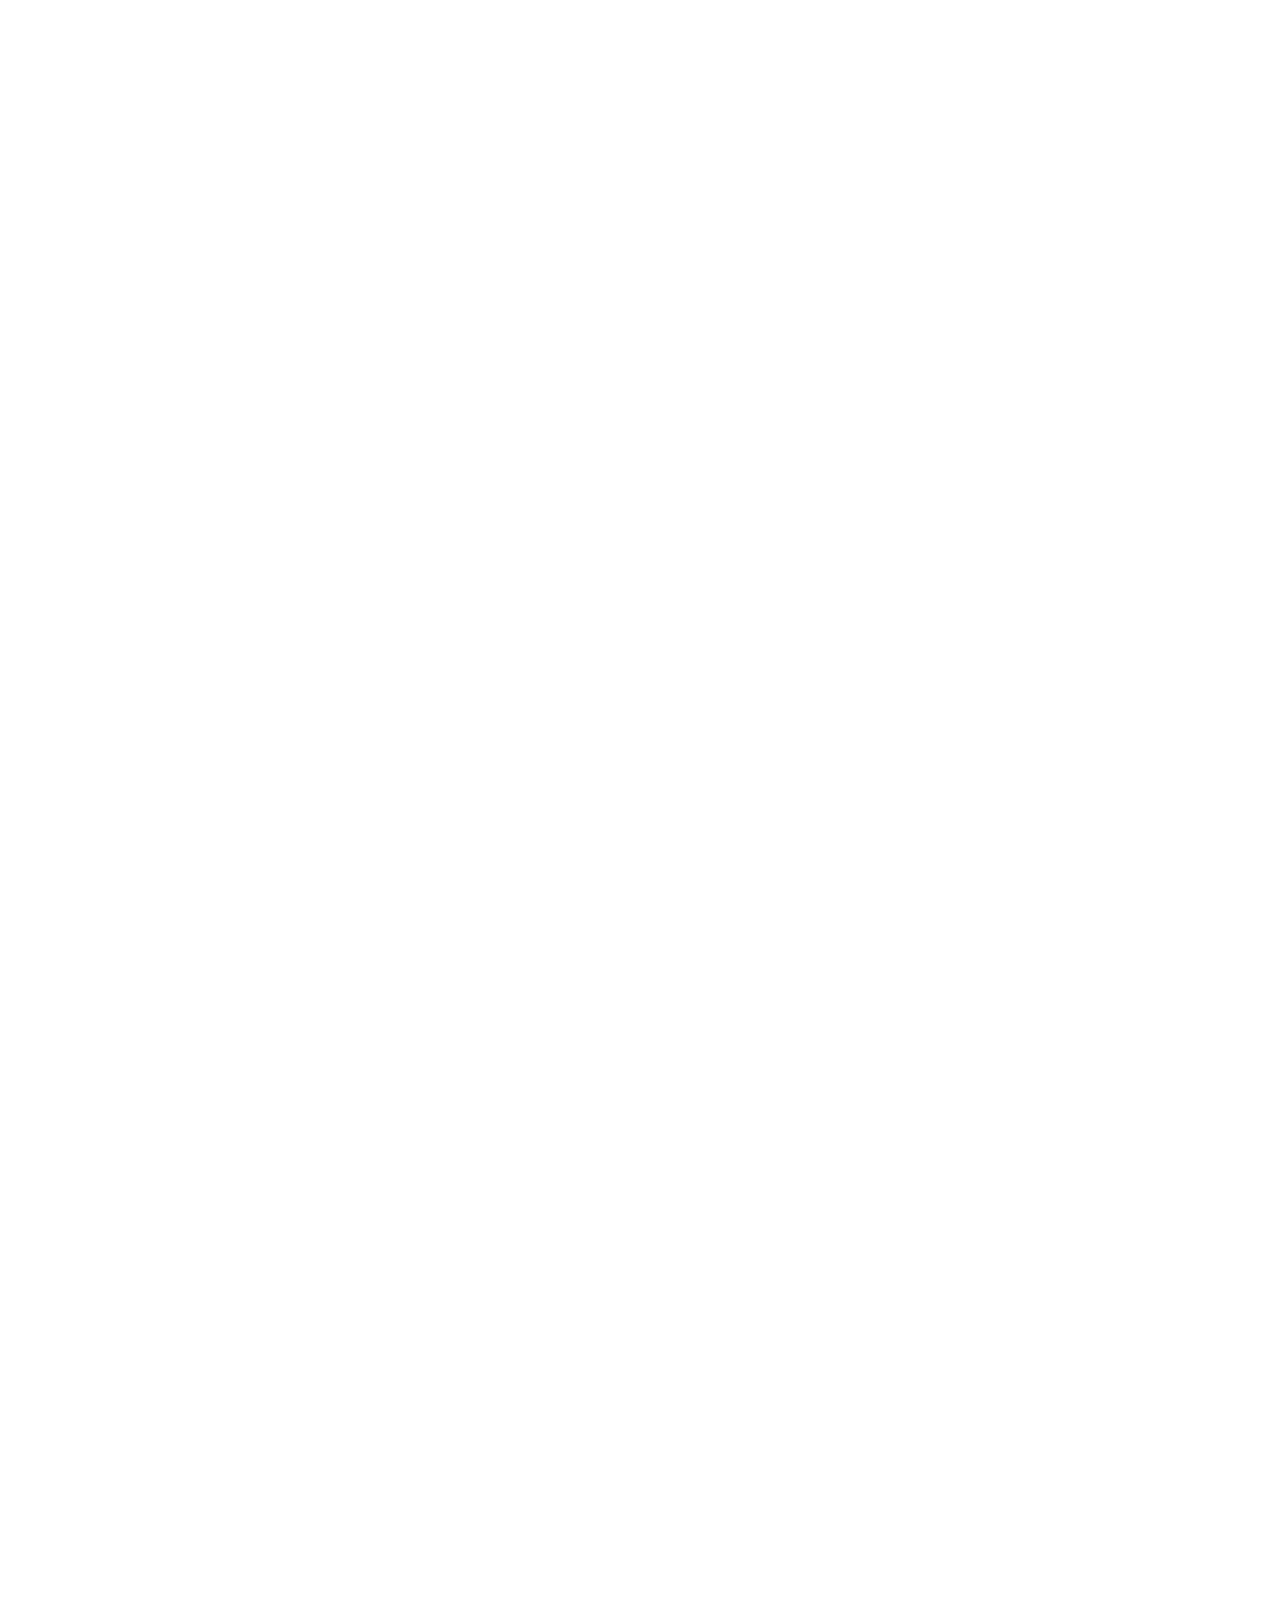
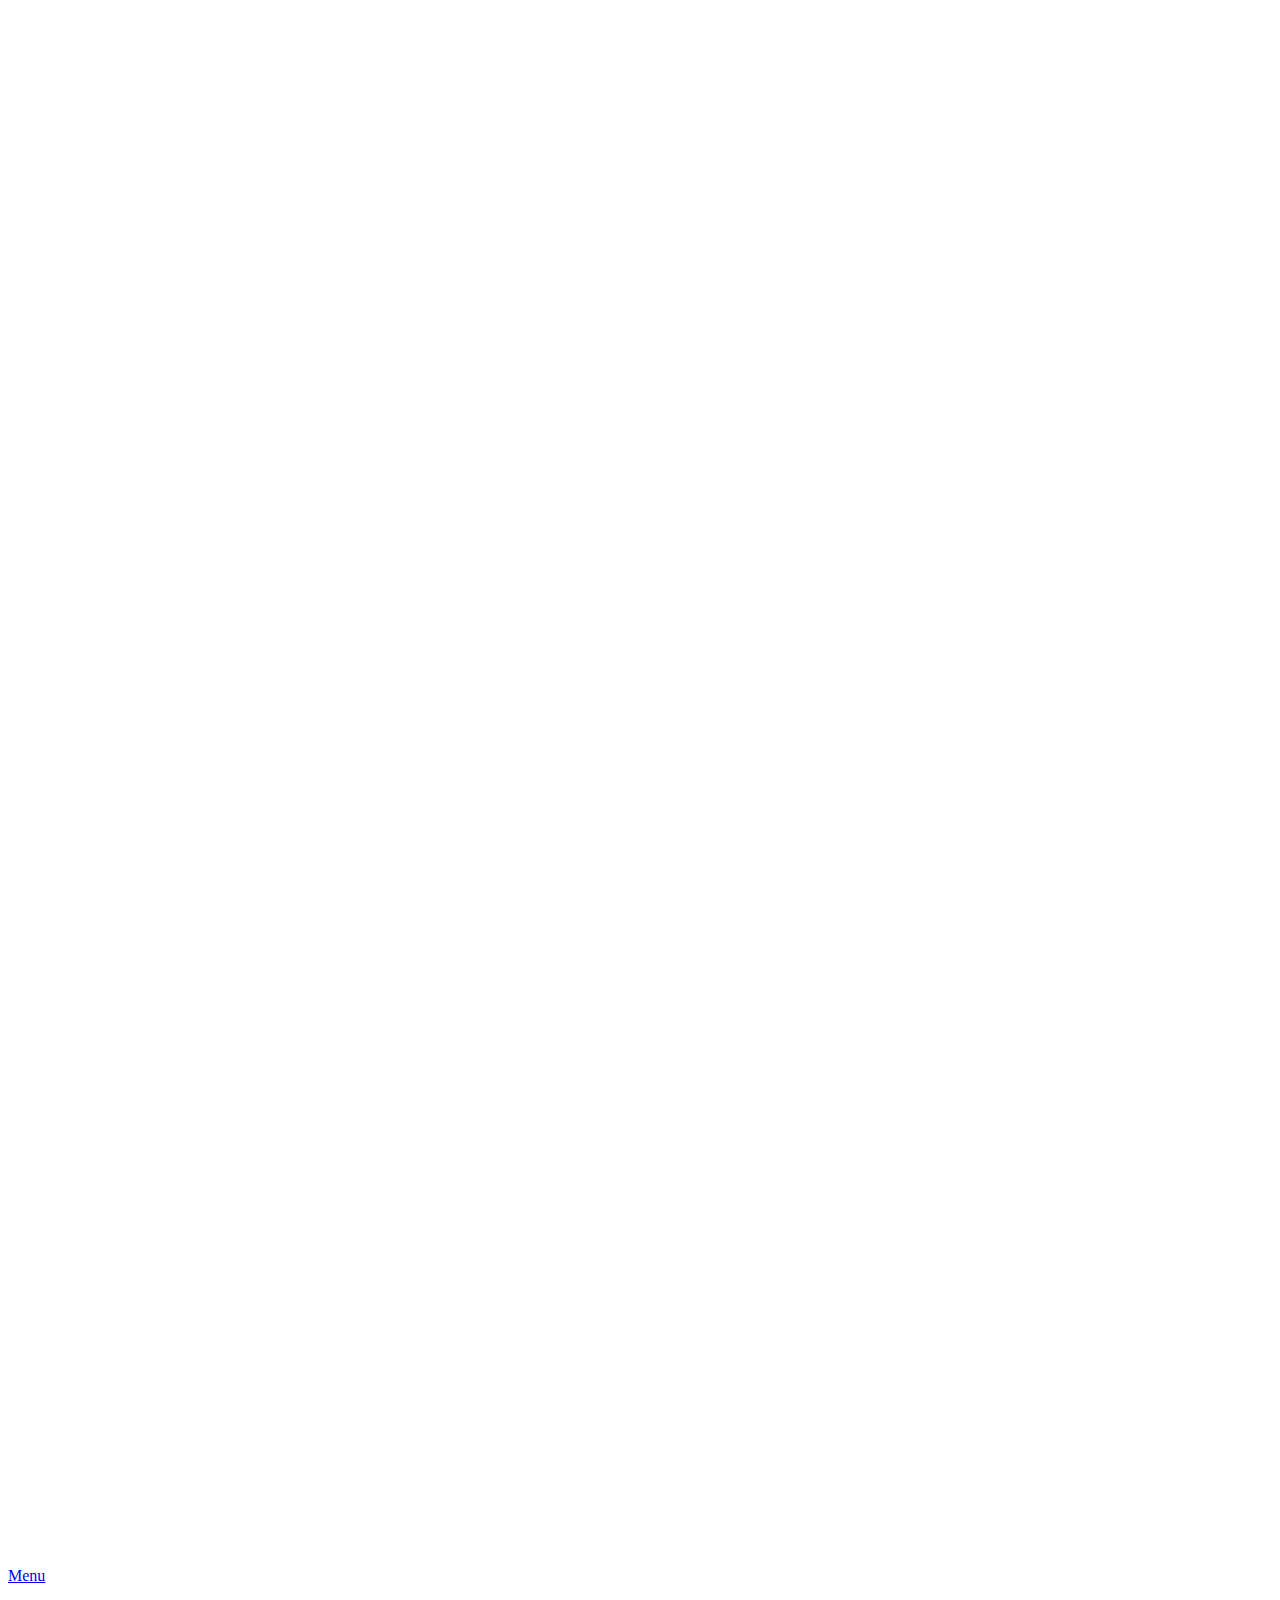
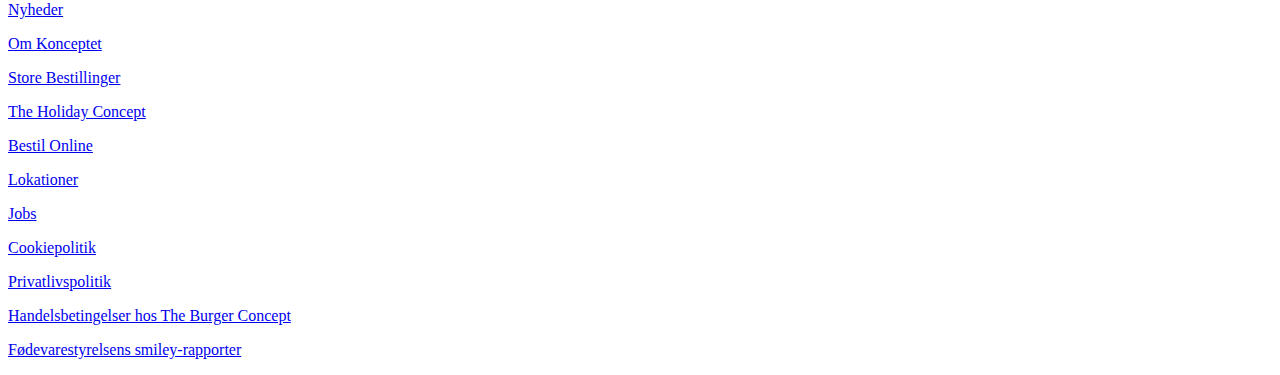
==== commit 74c440f4: "html kommentarer" ====
--- a/index.html
+++ b/index.html
@@ -14,6 +14,7 @@
     <link rel="icon" type="image/x-icon" href="img/fav.ico" />
   </head>
   <body>
+    <!--navbar-->
     <nav class="navbar">
       <article class="logo">
         <img src="img/tbc-Logo.webp" alt="The Burger Concept Logo" />
@@ -38,8 +39,8 @@
       <a href="https://theburgerconcept.com/bestil-online/" class="order-button"
         >BESTIL HER</a
       >
-      <!--mobilmenu-->
     </nav>
+    <!--juletraesbaggrund med julekugle logo-->
     <article class="juletrae-og-julekugle">
       <img
         src="img/baggrund-tre.webp"
@@ -49,7 +50,7 @@
       <picture class="logo-container">
         <img src="img/thc-logo.webp" alt="julekuglelogo" class="julekugle" />
       </picture>
-
+      <!--teksten ovenpå juletraesbilledet-->
       <article class="overlay-textbox">
       <aside class="overlay-text">
         <a href="html/info.html">INFO</a>
@@ -70,6 +71,7 @@
           >
         </aside>
       </article>
+      <!--de hvis bokse med info-->
       <section>
         <article class="box">
           <img src="img/julekugle-logo.webp" alt="julekugle" class="icon" />
@@ -106,7 +108,7 @@
         </article>
       </section>
     </main>
-
+    <!--footer-->
     <footer>
       <section class="footer">
         <section class="footer-img">
